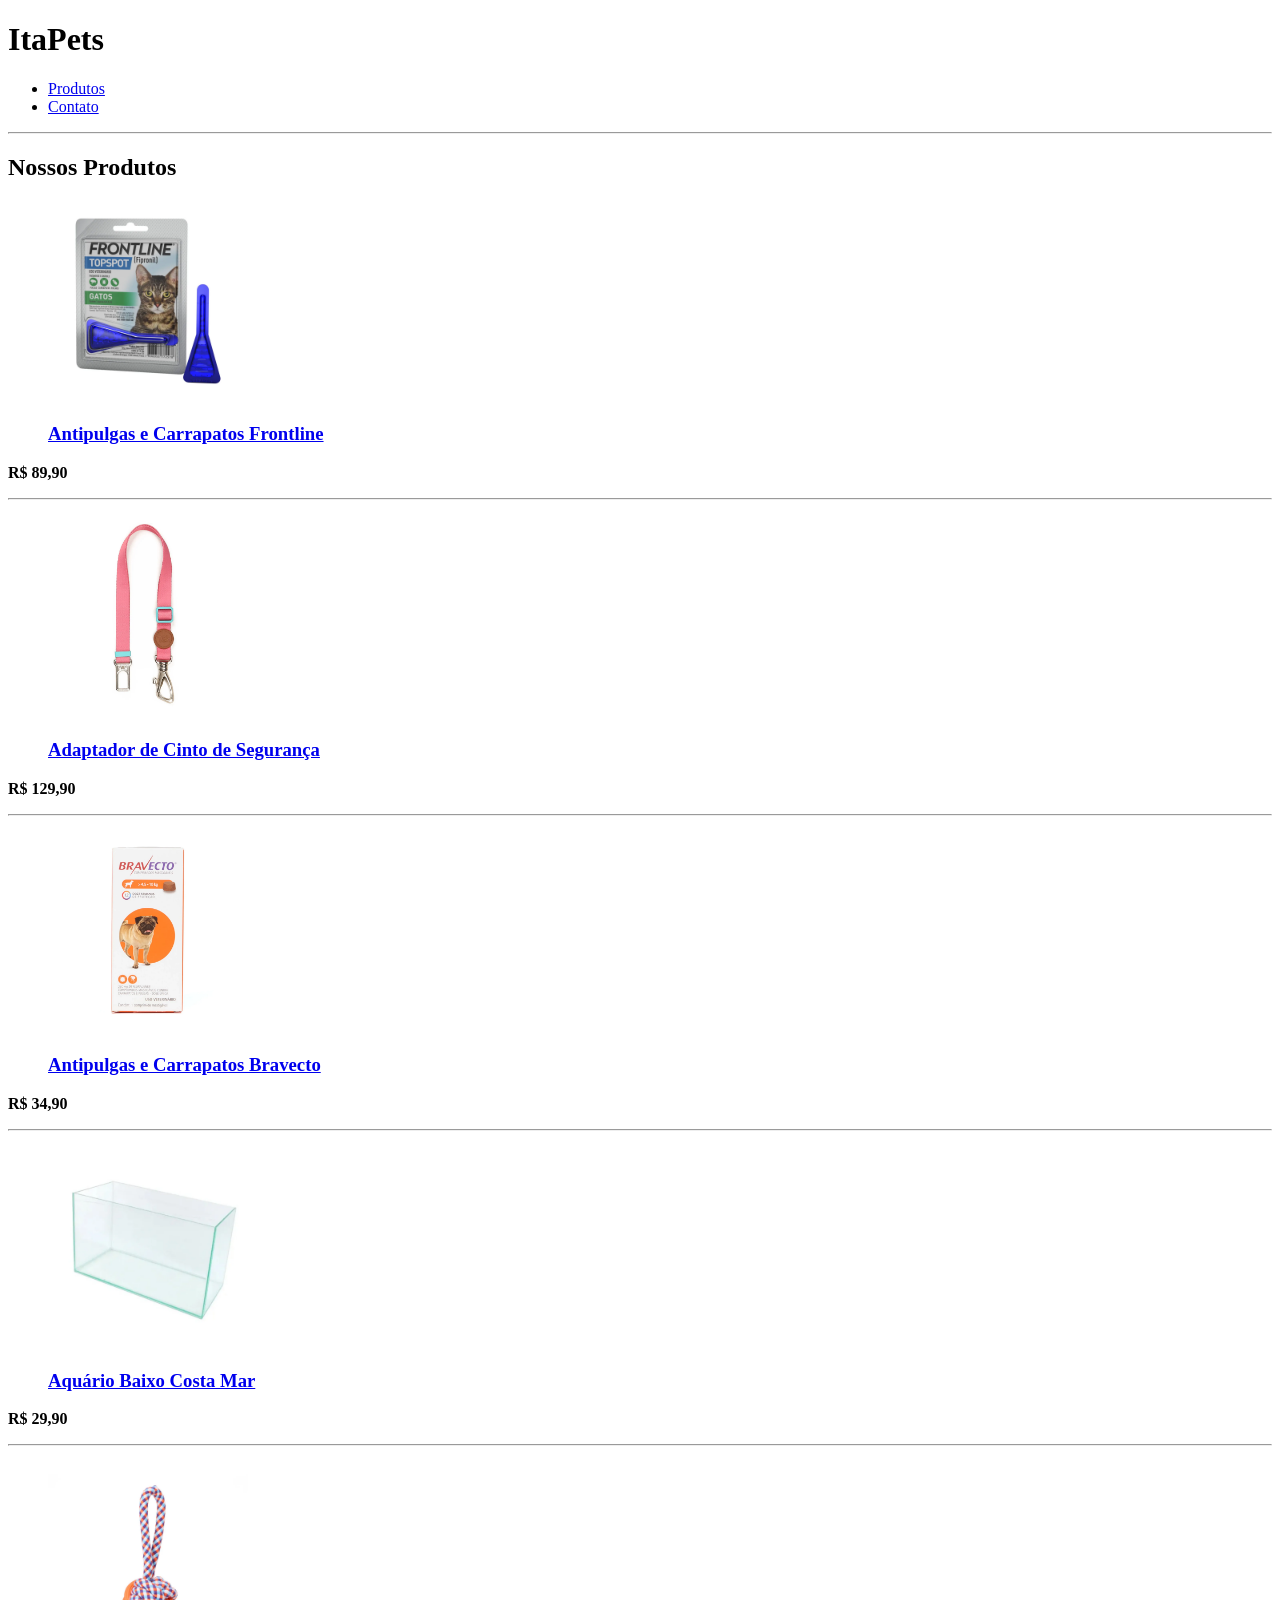
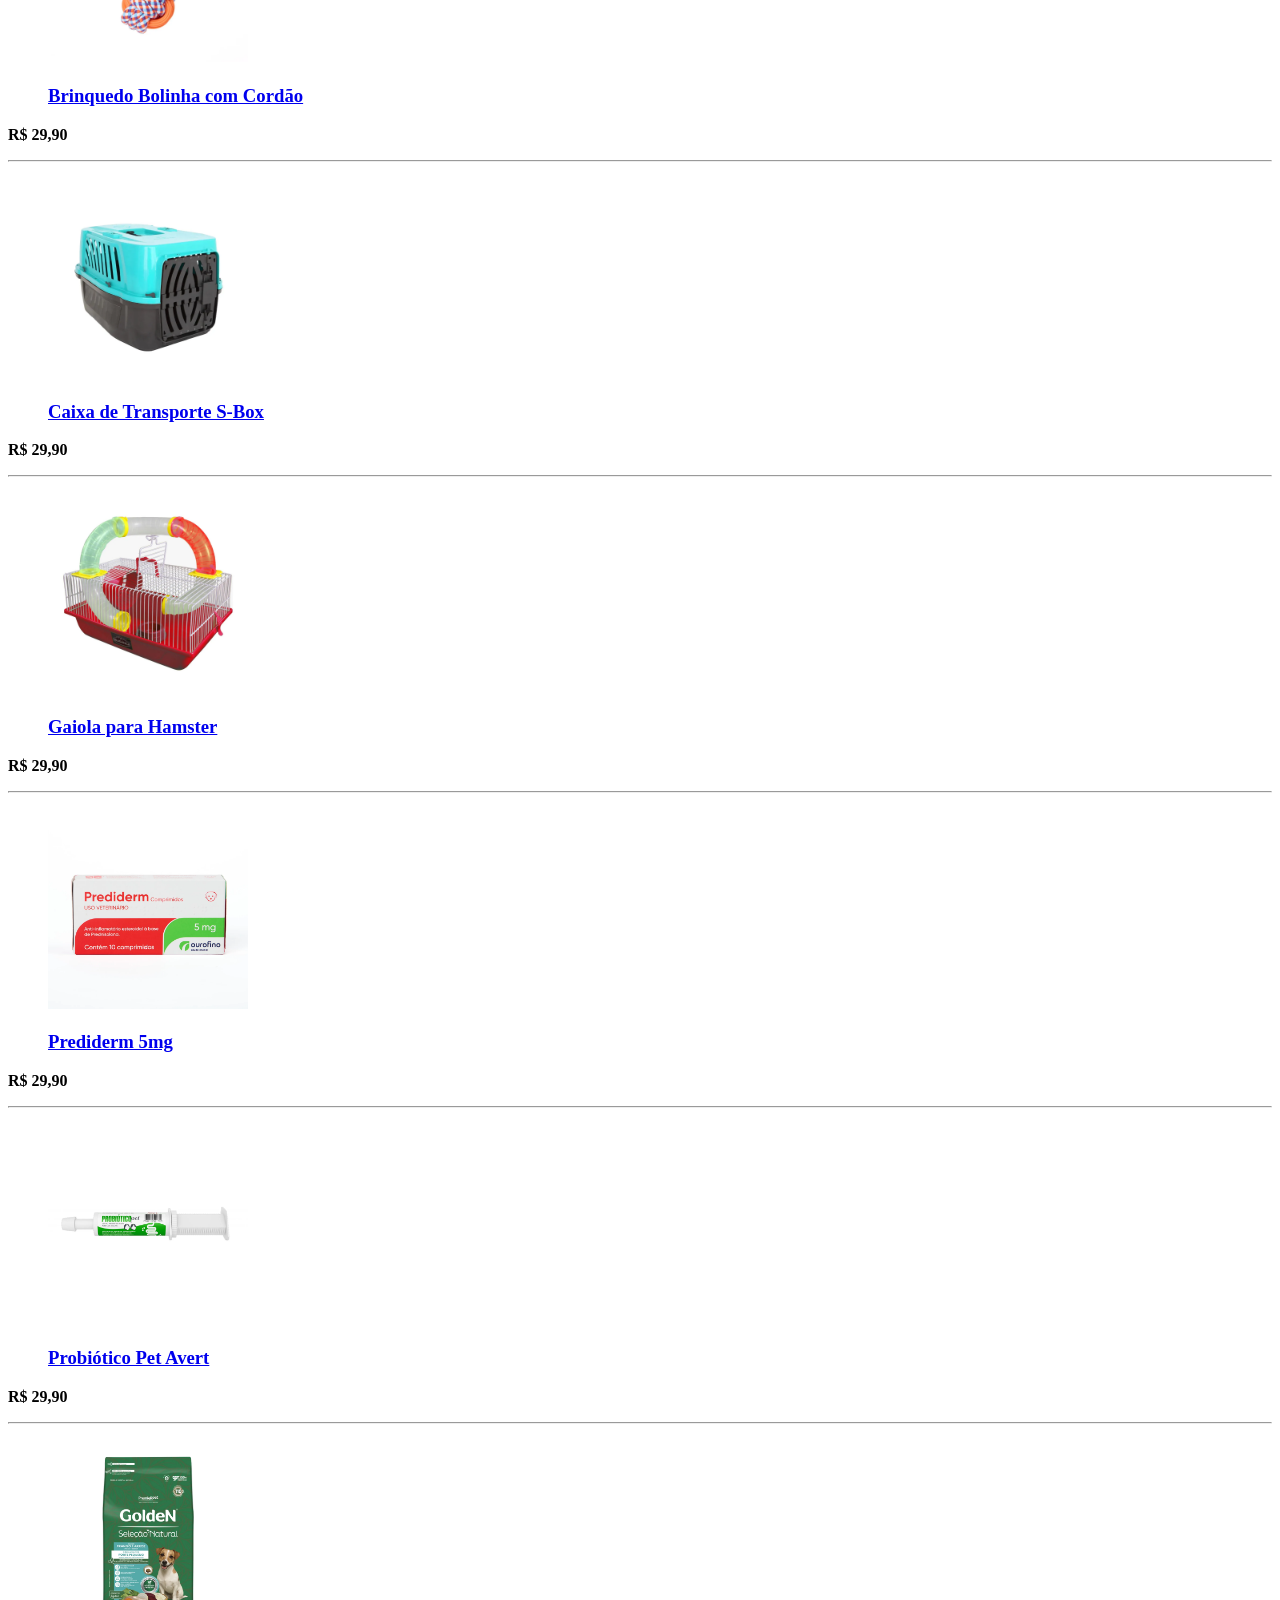
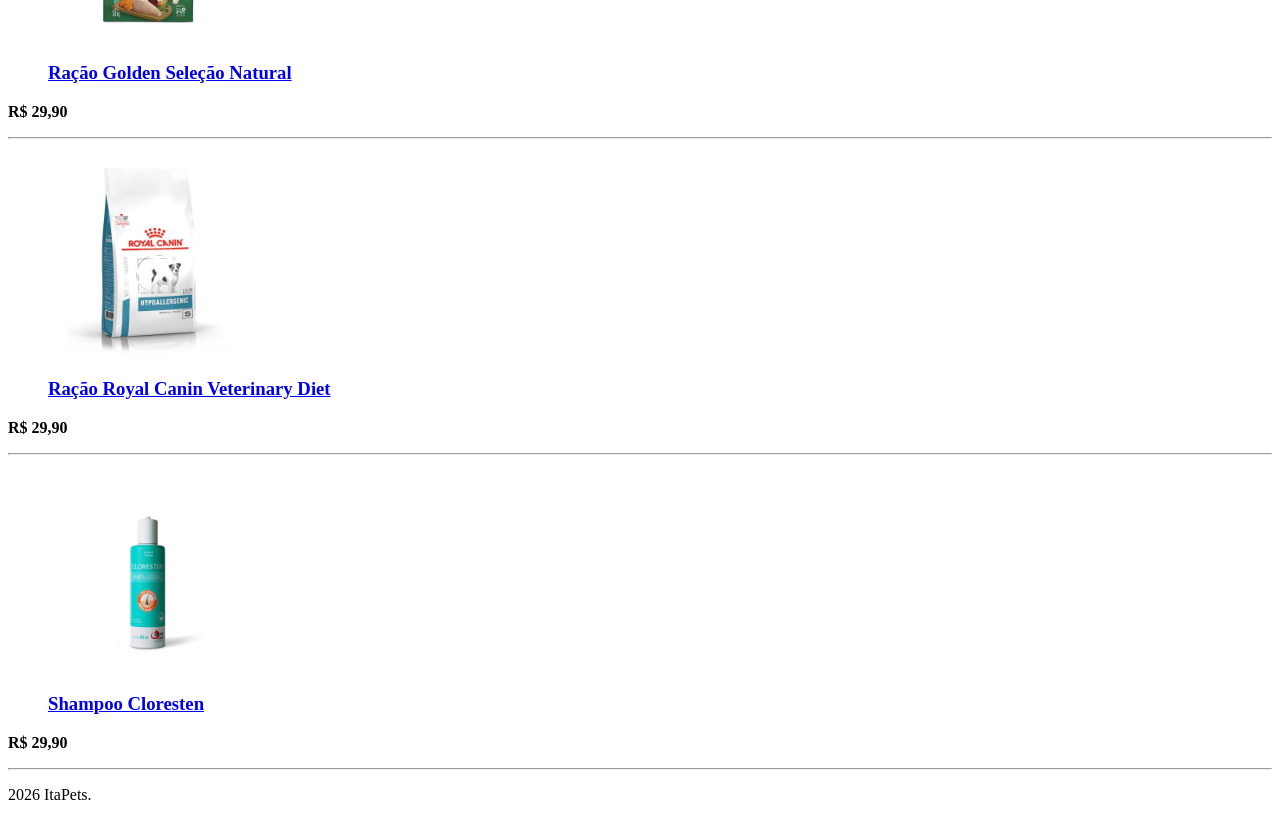
==== index.html @ 35f98dbb "Criação do repositório." ====
<!DOCTYPE html>
<html lang="pt-br">
<head>
  <meta charset="UTF-8">
  <meta name="viewport" content="width=device-width, initial-scale=1.0">
  <title>ItaPets - Produtos para Pets</title>
</head>
<body>

  <header>
    <h1>ItaPets</h1>
    <nav>
      <ul>
        <li><a href="index.html">Produtos</a></li>
        <li><a href="contato.html">Contato</a></li>
      </ul>
    </nav>
  </header>

  <hr />

  <main>
    <h2>Nossos Produtos</h2>

    <section>

      <article>
        <a href="produtos/antipulgas-frontline.html">
          <figure>
            <img src="img/antipulgas-frontline.webp" alt="Embalagem de antipulgas e carrapatos Frontline para gatos" width="200" height="200">
            <figcaption>
              <h3>Antipulgas e Carrapatos Frontline</h3>
            </figcaption>
          </figure>
        </a>
        <p><strong>R$ 89,90</strong></p>
      </article>

      <hr />

      <article>
        <a href="produtos/adaptador-cinto-seguranca.html">
          <figure>
            <img src="img/adaptador-cinto-seguranca.webp" alt="Adaptador de cinto de segurança para pets" width="200" height="200">
            <figcaption>
              <h3>Adaptador de Cinto de Segurança</h3>
            </figcaption>
          </figure>
        </a>
        <p><strong>R$ 129,90</strong></p>
      </article>

      <hr />

      <article>
        <a href="produtos/antipulgas-bravecto.html">
          <figure>
            <img src="img/antipulgas-bravecto.webp" alt="Comprimido antipulgas e carrapatos Bravecto para cães" width="200" height="200">
            <figcaption>
              <h3>Antipulgas e Carrapatos Bravecto</h3>
            </figcaption>
          </figure>
        </a>
        <p><strong>R$ 34,90</strong></p>
      </article>

      <hr />

      <article>
        <a href="produtos/aquario-baixo-costa-mar.html">
          <figure>
            <img src="img/aquario-baixo-costa-mar.webp" alt="Aquário baixo de vidro Costa Mar" width="200" height="200">
            <figcaption>
              <h3>Aquário Baixo Costa Mar</h3>
            </figcaption>
          </figure>
        </a>
        <p><strong>R$ 29,90</strong></p>
      </article>

      <hr />

      <article>
        <a href="produtos/brinquedo-bolinha-cordao.html">
          <figure>
            <img src="img/brinquedo-bolinha-cordao.webp" alt="Brinquedo bolinha com cordão trançado para cães" width="200" height="200">
            <figcaption>
              <h3>Brinquedo Bolinha com Cordão</h3>
            </figcaption>
          </figure>
        </a>
        <p><strong>R$ 29,90</strong></p>
      </article>

      <hr />

      <article>
        <a href="produtos/caixa-transporte-sbox.html">
          <figure>
            <img src="img/caixa-transporte-sbox.webp" alt="Caixa de transporte azul para pets, tamanho n2" width="200" height="200">
            <figcaption>
              <h3>Caixa de Transporte S-Box</h3>
            </figcaption>
          </figure>
        </a>
        <p><strong>R$ 29,90</strong></p>
      </article>

      <hr />

      <article>
        <a href="produtos/gaiola-hamster.html">
          <figure>
            <img src="img/gaiola-hamster.webp" alt="Gaiola para hamster com tubos" width="200" height="200">
            <figcaption>
              <h3>Gaiola para Hamster</h3>
            </figcaption>
          </figure>
        </a>
        <p><strong>R$ 29,90</strong></p>
      </article>

      <hr />

      <article>
        <a href="produtos/prediderm-5mg.html">
          <figure>
            <img src="img/prediderm-5mg.webp" alt="Anti-inflamatório em gel Prediderm 5mg para cães" width="200" height="200">
            <figcaption>
              <h3>Prediderm 5mg</h3>
            </figcaption>
          </figure>
        </a>
        <p><strong>R$ 29,90</strong></p>
      </article>

      <hr />

      <article>
        <a href="produtos/probiotico-pet-avert.html">
          <figure>
            <img src="img/probiotico-pet-avert.webp" alt="Probiótico em seringa para cães e gatos Avert" width="200" height="200">
            <figcaption>
              <h3>Probiótico Pet Avert</h3>
            </figcaption>
          </figure>
        </a>
        <p><strong>R$ 29,90</strong></p>
      </article>

      <hr />

      <article>
        <a href="produtos/racao-golden-selecao-natural.html">
          <figure>
            <img src="img/racao-golden-selecao-natural.webp" alt="Pacote de ração Golden Seleção Natural para cães" width="200" height="200">
            <figcaption>
              <h3>Ração Golden Seleção Natural</h3>
            </figcaption>
          </figure>
        </a>
        <p><strong>R$ 29,90</strong></p>
      </article>

      <hr />

      <article>
        <a href="produtos/racao-royal-canin-veterinary.html">
          <figure>
            <img src="img/racao-royal-canin-veterinary.webp" alt="Pacote de ração veterinária hipoalergênica Royal Canin" width="200" height="200">
            <figcaption>
              <h3>Ração Royal Canin Veterinary Diet</h3>
            </figcaption>
          </figure>
        </a>
        <p><strong>R$ 29,90</strong></p>
      </article>

      <hr />

      <article>
        <a href="produtos/shampoo-cloresten.html">
          <figure>
            <img src="img/shampoo-cloresten.webp" alt="Frasco de shampoo antifúngico e bacteriano Cloresten" width="200" height="200">
            <figcaption>
              <h3>Shampoo Cloresten</h3>
            </figcaption>
          </figure>
        </a>
        <p><strong>R$ 29,90</strong></p>
      </article>

    </section>

  </main>

  <hr />

  <footer>
    <p>2026 ItaPets.</p>
  </footer>

</body>
</html>
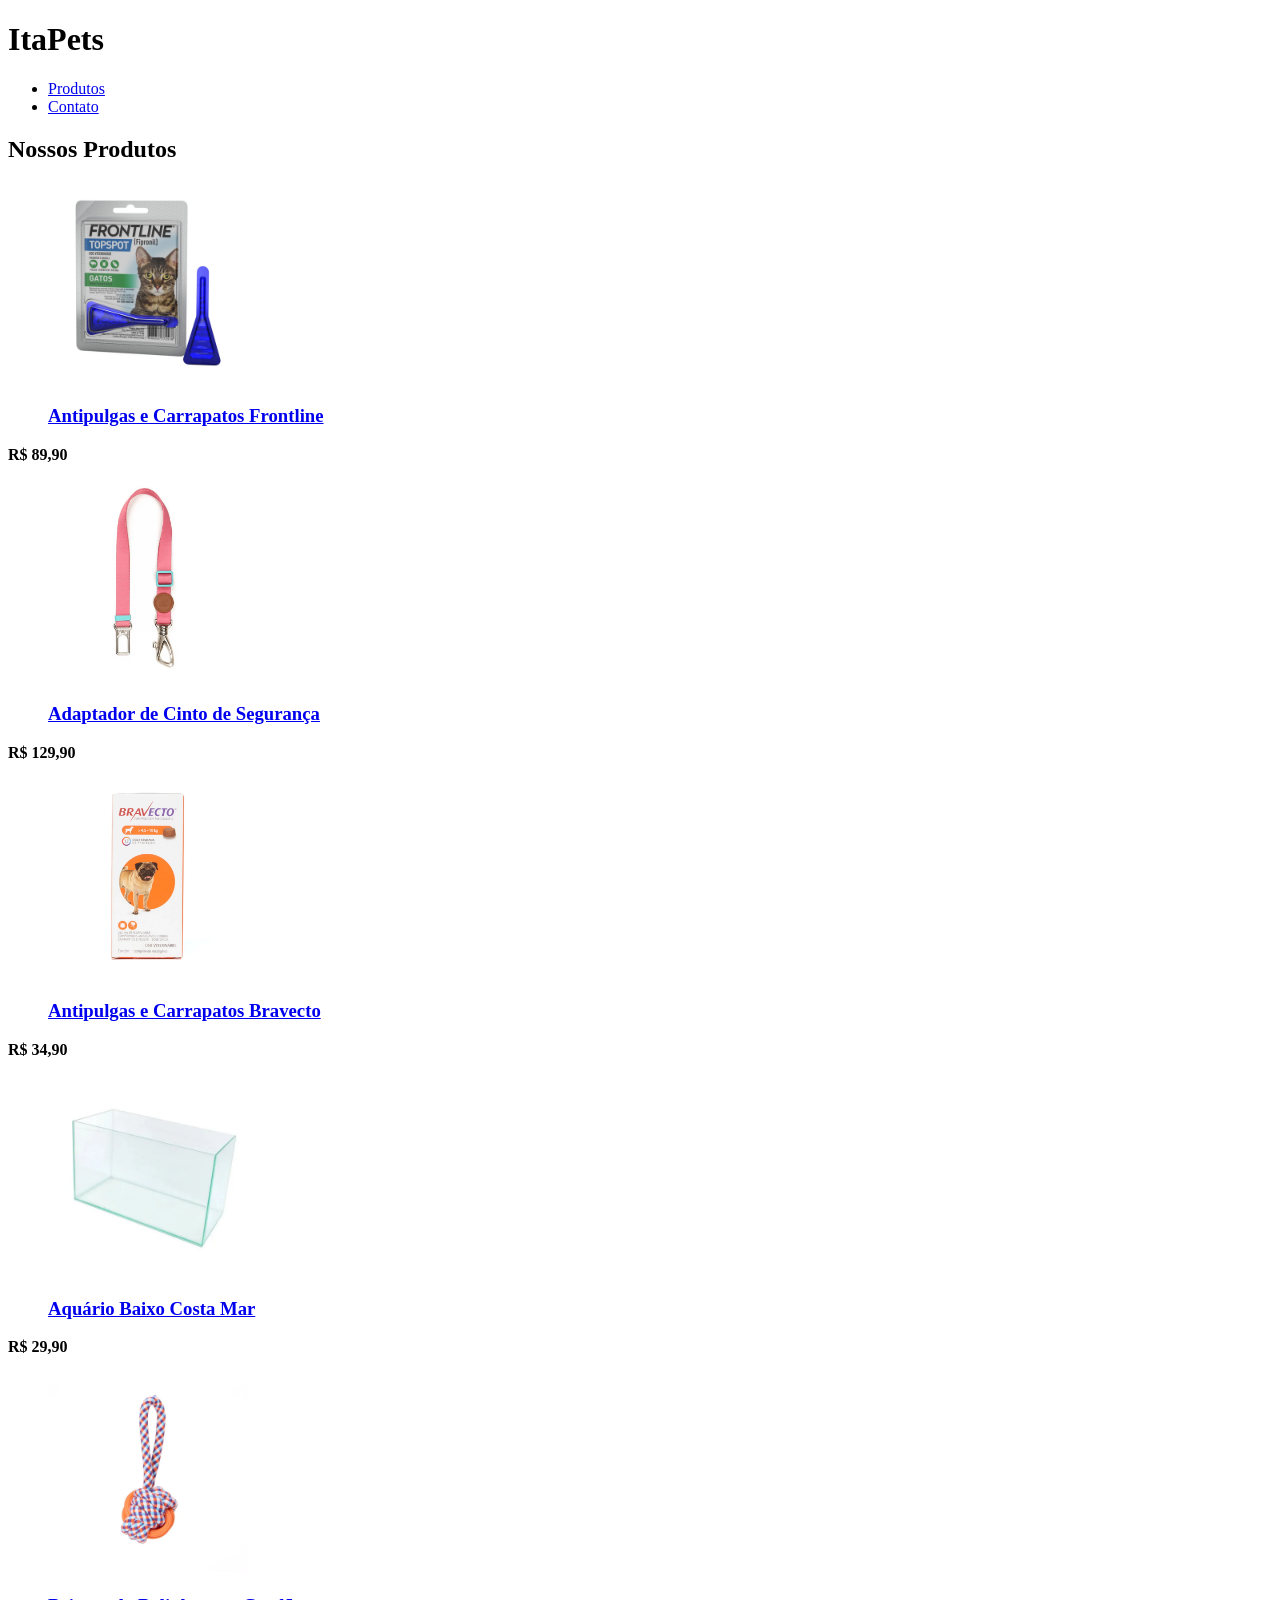
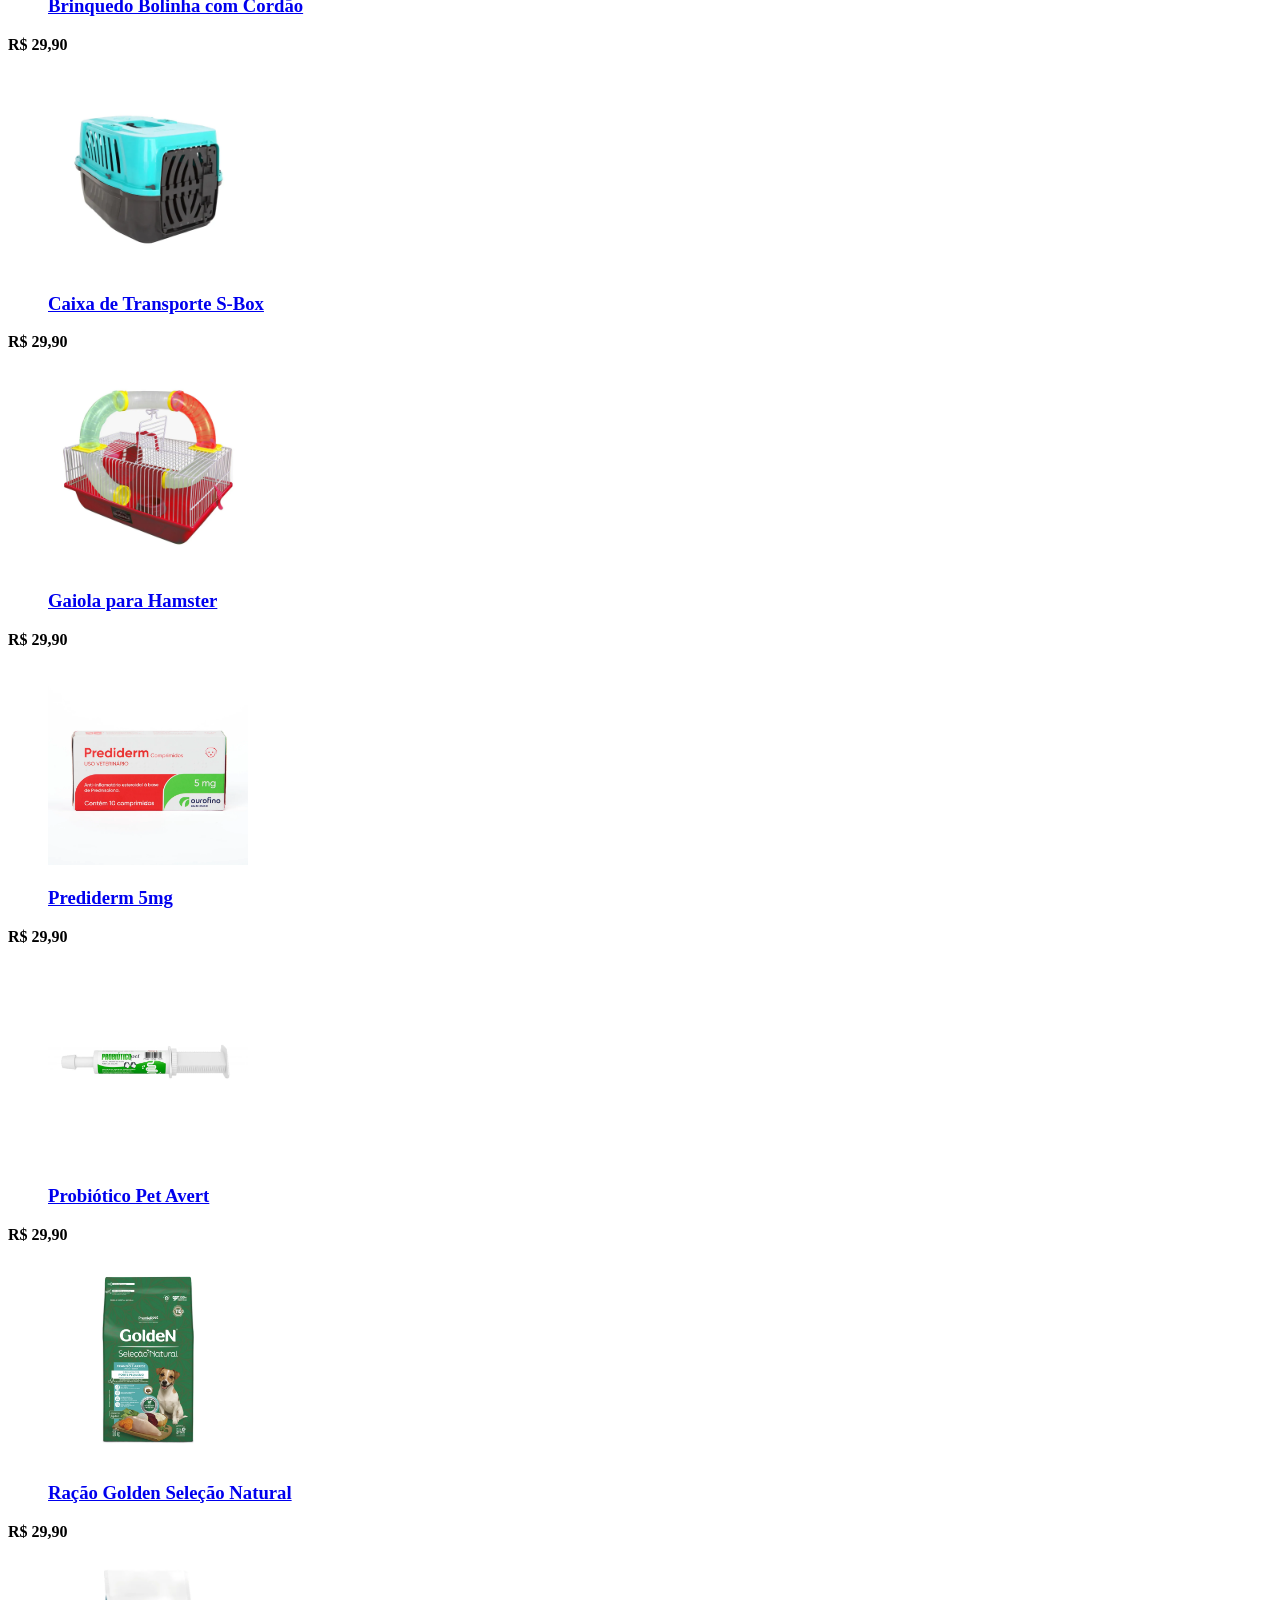
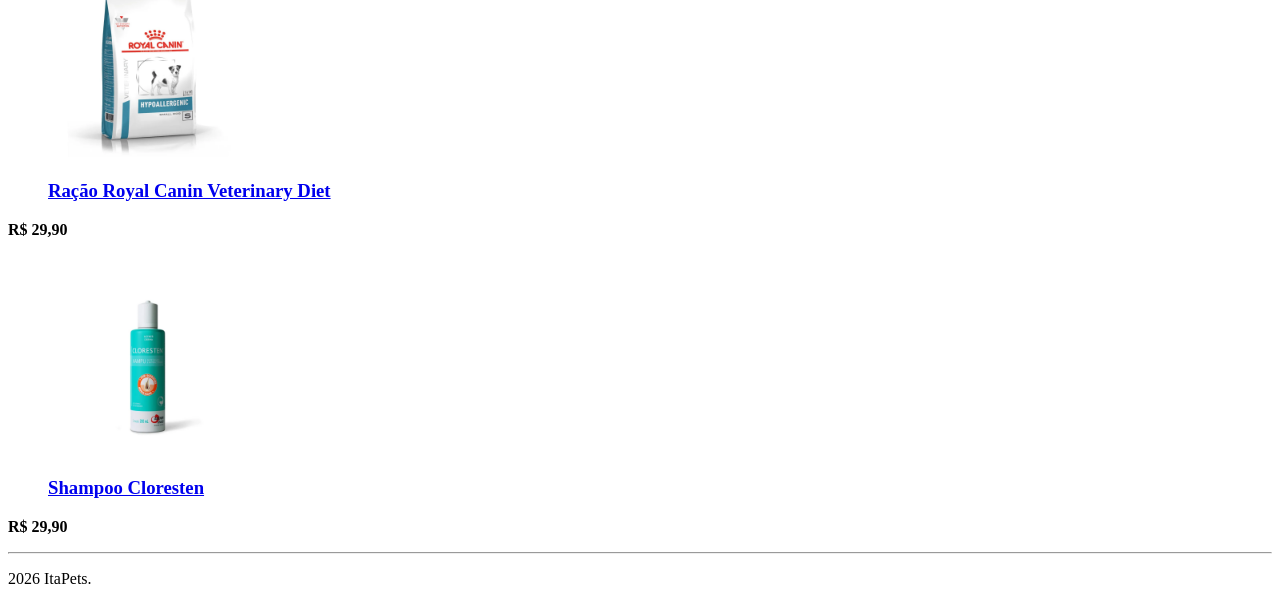
==== commit edbe18b8: "Remoção das linhas horizontais." ====
--- a/index.html
+++ b/index.html
@@ -17,7 +17,6 @@
     </nav>
   </header>
 
-  <hr />
 
   <main>
     <h2>Nossos Produtos</h2>
@@ -36,7 +35,6 @@
         <p><strong>R$ 89,90</strong></p>
       </article>
 
-      <hr />
 
       <article>
         <a href="produtos/adaptador-cinto-seguranca.html">
@@ -50,7 +48,6 @@
         <p><strong>R$ 129,90</strong></p>
       </article>
 
-      <hr />
 
       <article>
         <a href="produtos/antipulgas-bravecto.html">
@@ -64,7 +61,6 @@
         <p><strong>R$ 34,90</strong></p>
       </article>
 
-      <hr />
 
       <article>
         <a href="produtos/aquario-baixo-costa-mar.html">
@@ -78,7 +74,6 @@
         <p><strong>R$ 29,90</strong></p>
       </article>
 
-      <hr />
 
       <article>
         <a href="produtos/brinquedo-bolinha-cordao.html">
@@ -92,7 +87,6 @@
         <p><strong>R$ 29,90</strong></p>
       </article>
 
-      <hr />
 
       <article>
         <a href="produtos/caixa-transporte-sbox.html">
@@ -106,7 +100,6 @@
         <p><strong>R$ 29,90</strong></p>
       </article>
 
-      <hr />
 
       <article>
         <a href="produtos/gaiola-hamster.html">
@@ -120,7 +113,6 @@
         <p><strong>R$ 29,90</strong></p>
       </article>
 
-      <hr />
 
       <article>
         <a href="produtos/prediderm-5mg.html">
@@ -134,7 +126,6 @@
         <p><strong>R$ 29,90</strong></p>
       </article>
 
-      <hr />
 
       <article>
         <a href="produtos/probiotico-pet-avert.html">
@@ -148,7 +139,6 @@
         <p><strong>R$ 29,90</strong></p>
       </article>
 
-      <hr />
 
       <article>
         <a href="produtos/racao-golden-selecao-natural.html">
@@ -162,7 +152,6 @@
         <p><strong>R$ 29,90</strong></p>
       </article>
 
-      <hr />
 
       <article>
         <a href="produtos/racao-royal-canin-veterinary.html">
@@ -176,7 +165,6 @@
         <p><strong>R$ 29,90</strong></p>
       </article>
 
-      <hr />
 
       <article>
         <a href="produtos/shampoo-cloresten.html">
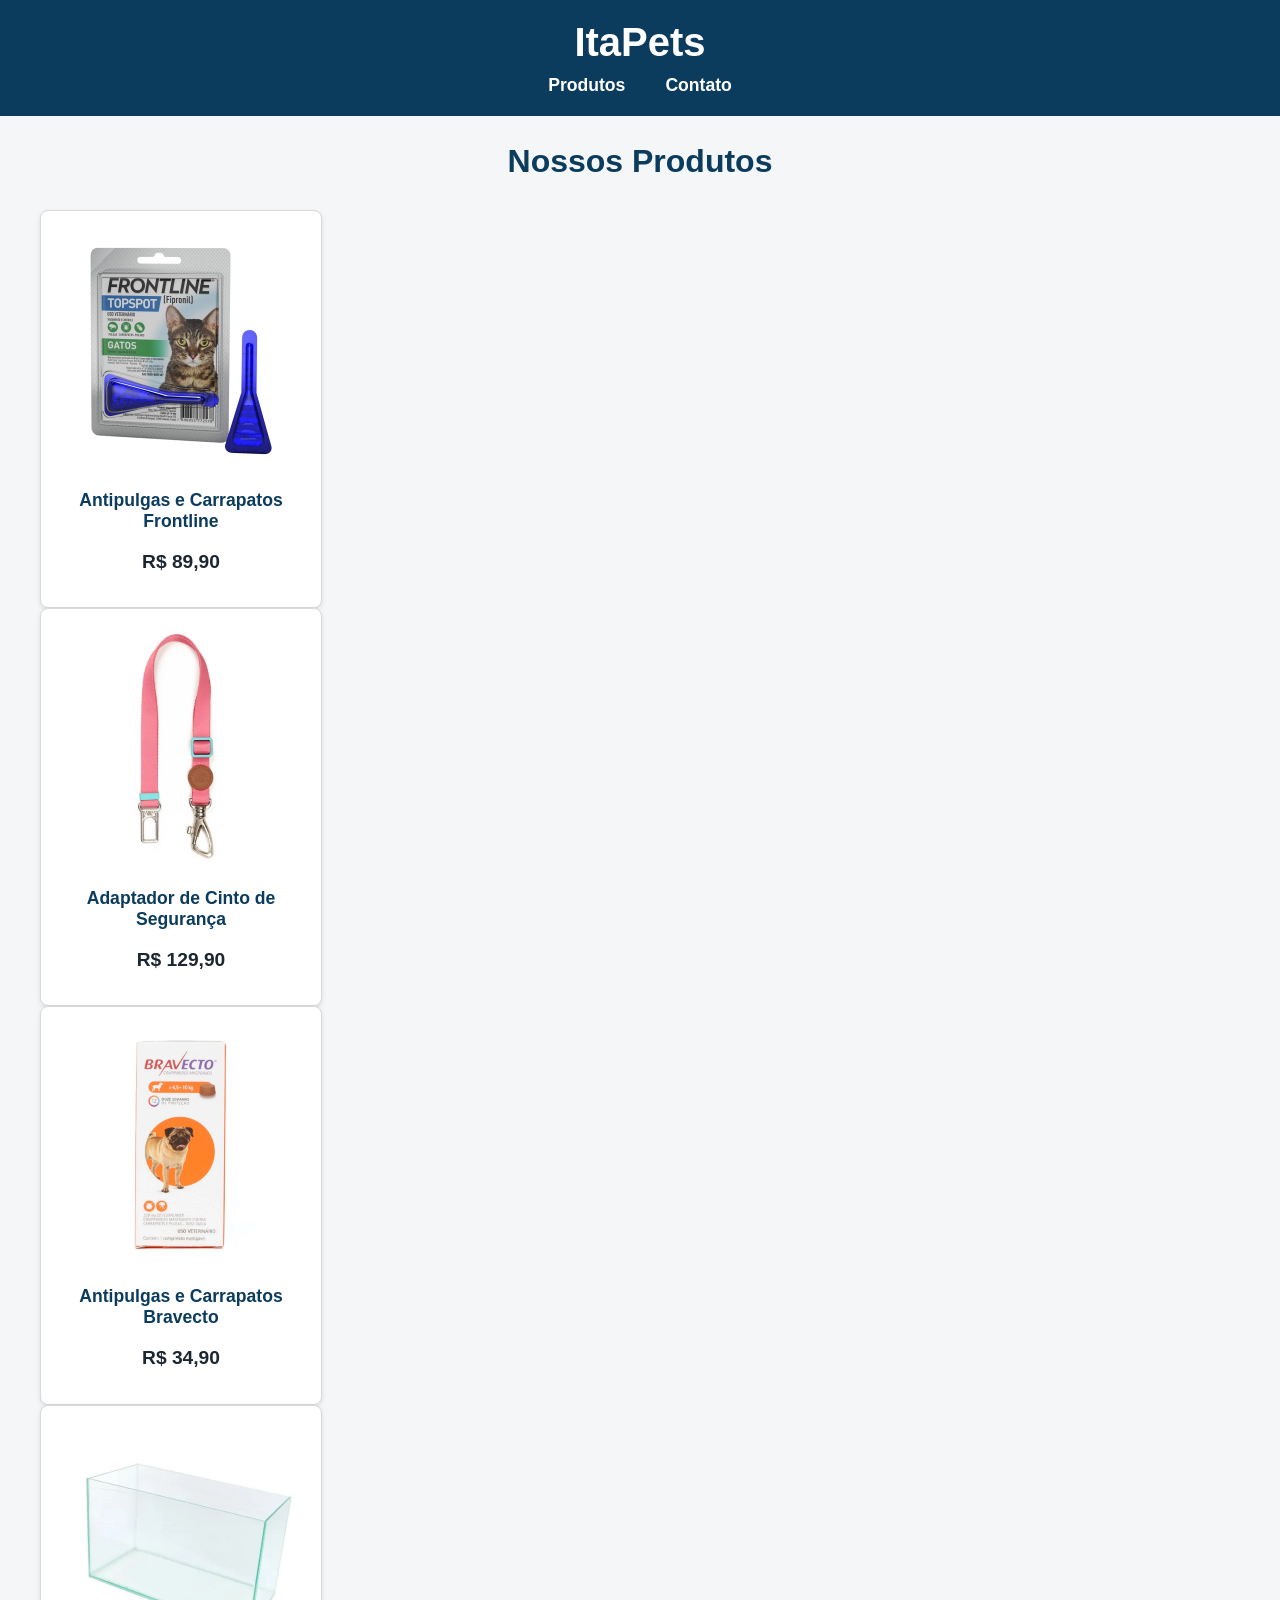
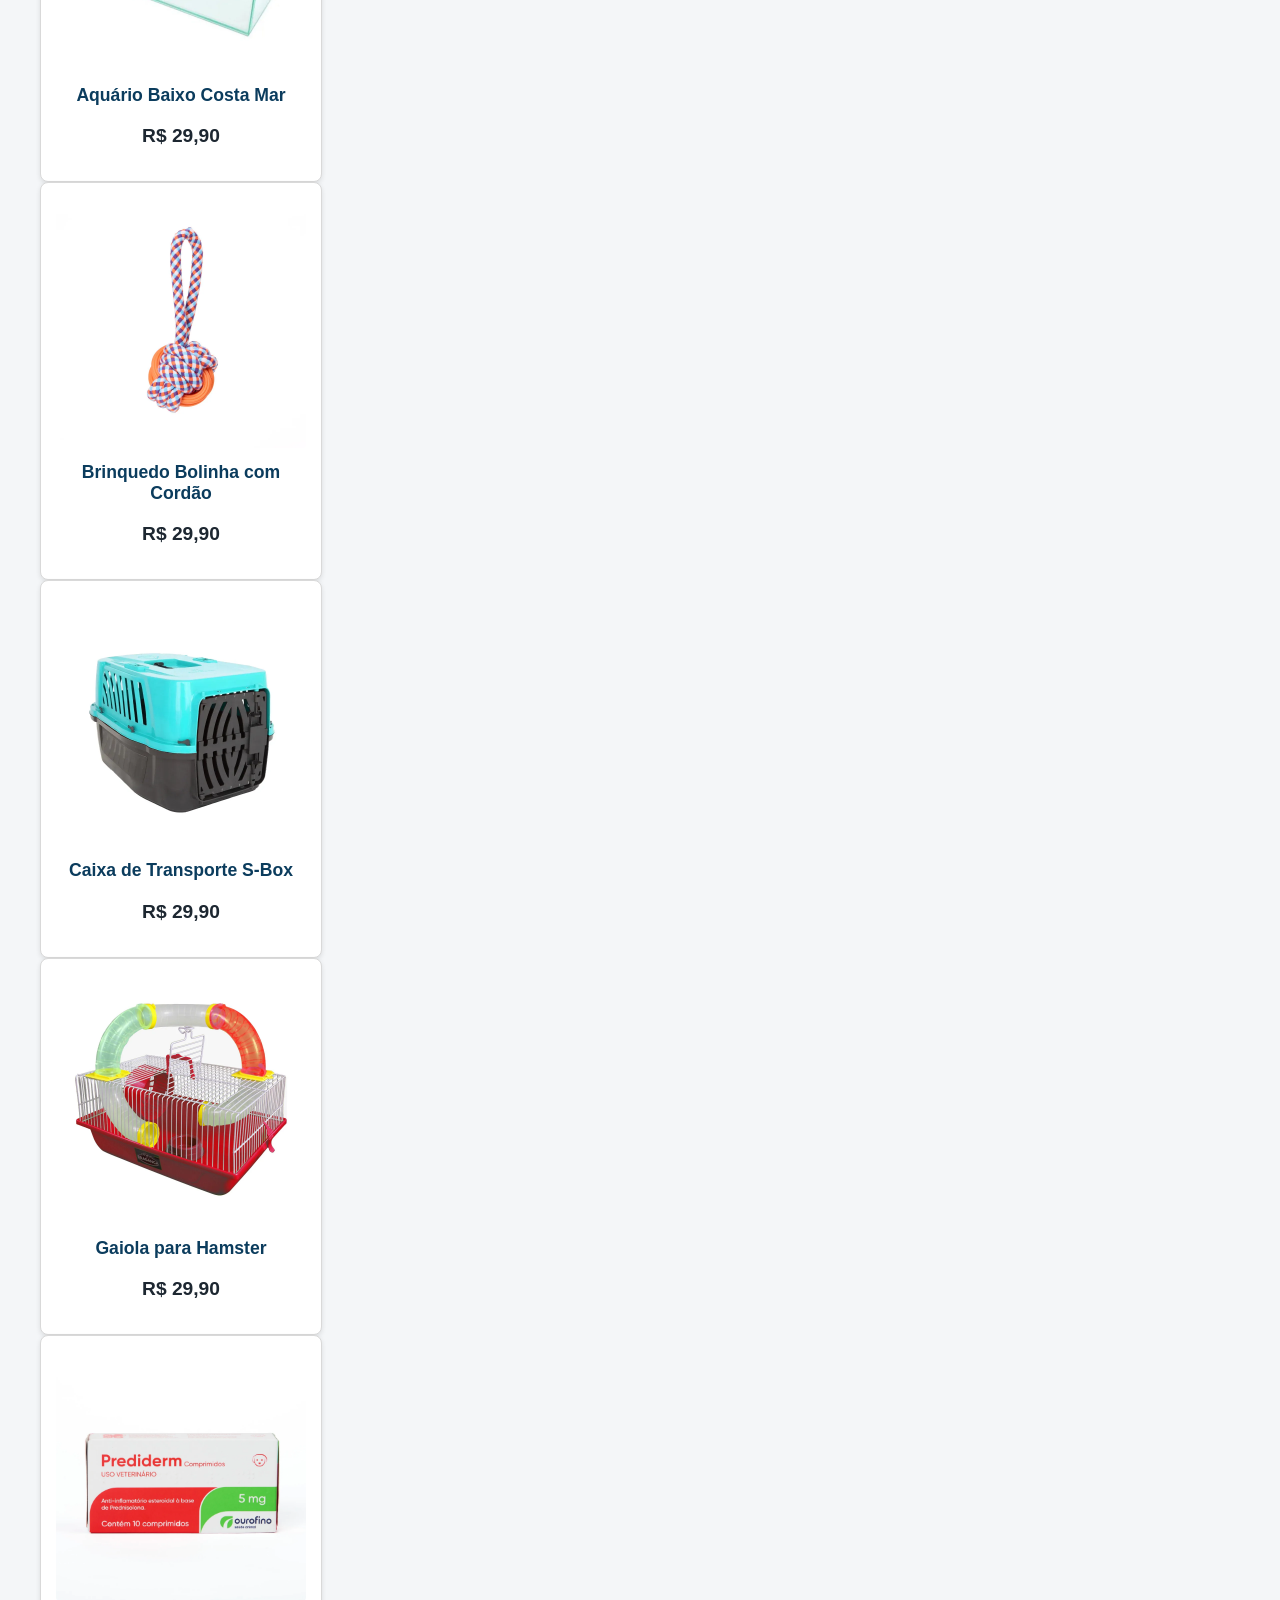
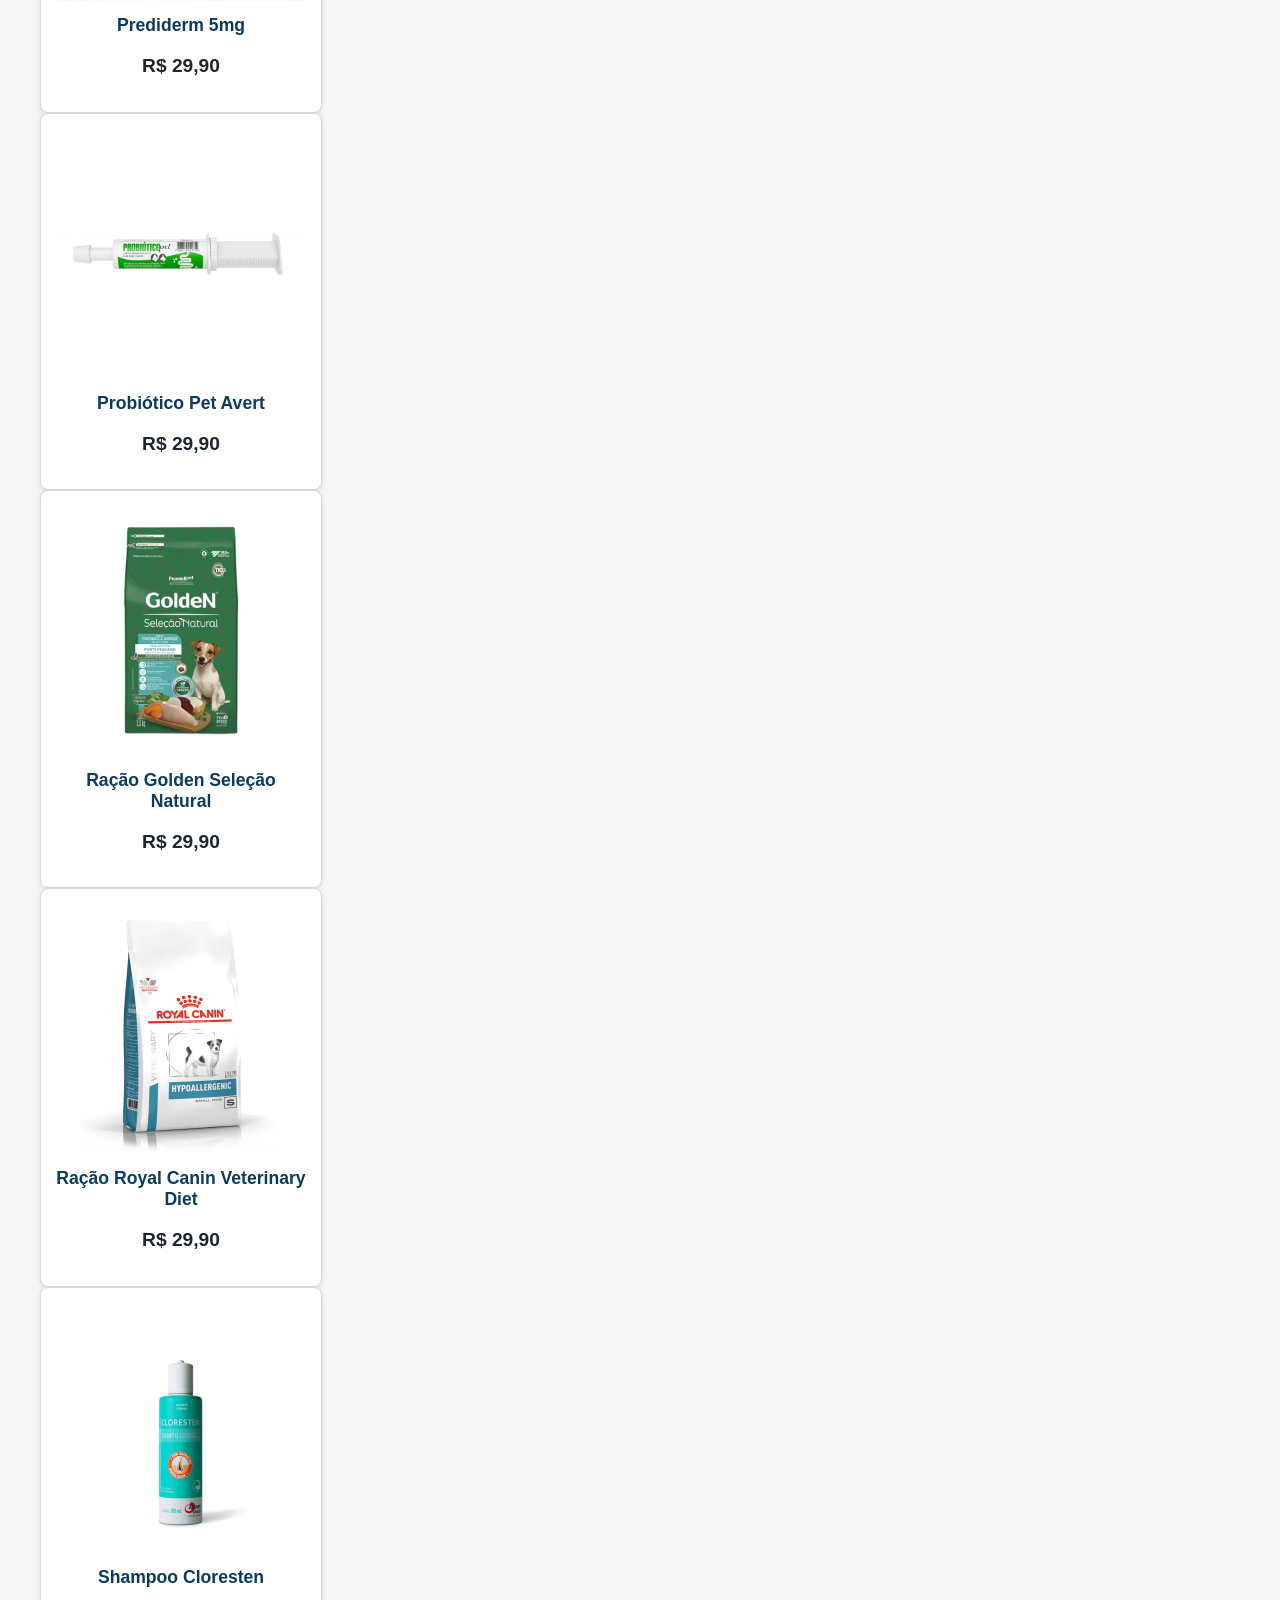
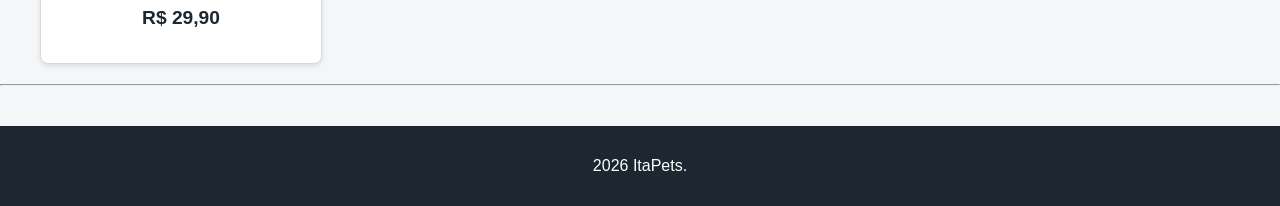
==== commit 0ec46729: "Aplicação da estilização do site." ====
--- a/index.html
+++ b/index.html
@@ -1,32 +1,35 @@
-<!DOCTYPE html>
+<!doctype html>
 <html lang="pt-br">
-<head>
-  <meta charset="UTF-8">
-  <meta name="viewport" content="width=device-width, initial-scale=1.0">
-  <title>ItaPets - Produtos para Pets</title>
-</head>
-<body>
-
-  <header>
-    <h1>ItaPets</h1>
-    <nav>
-      <ul>
-        <li><a href="index.html">Produtos</a></li>
-        <li><a href="contato.html">Contato</a></li>
-      </ul>
-    </nav>
-  </header>
-
-
-  <main>
-    <h2>Nossos Produtos</h2>
-
-    <section>
+  <head>
+    <meta charset="UTF-8" />
+    <meta name="viewport" content="width=device-width, initial-scale=1.0" />
+    <link rel="stylesheet" type="text/css" href="css/style.css" />
+    <title>ItaPets - Produtos para Pets</title>
+  </head>
+
+  <body>
+    <header>
+      <h1>ItaPets</h1>
+      <nav>
+        <ul>
+          <li><a href="index.html">Produtos</a></li>
+          <li><a href="contato.html">Contato</a></li>
+        </ul>
+      </nav>
+    </header>
+
+    <main>
+      <h2>Nossos Produtos</h2>
 
       <article>
         <a href="produtos/antipulgas-frontline.html">
           <figure>
-            <img src="img/antipulgas-frontline.webp" alt="Embalagem de antipulgas e carrapatos Frontline para gatos" width="200" height="200">
+            <img
+              src="img/antipulgas-frontline.webp"
+              alt="Embalagem de antipulgas e carrapatos Frontline para gatos"
+              width="200"
+              height="200"
+            />
             <figcaption>
               <h3>Antipulgas e Carrapatos Frontline</h3>
             </figcaption>
@@ -35,11 +38,15 @@
         <p><strong>R$ 89,90</strong></p>
       </article>
 
-
       <article>
         <a href="produtos/adaptador-cinto-seguranca.html">
           <figure>
-            <img src="img/adaptador-cinto-seguranca.webp" alt="Adaptador de cinto de segurança para pets" width="200" height="200">
+            <img
+              src="img/adaptador-cinto-seguranca.webp"
+              alt="Adaptador de cinto de segurança para pets"
+              width="200"
+              height="200"
+            />
             <figcaption>
               <h3>Adaptador de Cinto de Segurança</h3>
             </figcaption>
@@ -48,11 +55,15 @@
         <p><strong>R$ 129,90</strong></p>
       </article>
 
-
       <article>
         <a href="produtos/antipulgas-bravecto.html">
           <figure>
-            <img src="img/antipulgas-bravecto.webp" alt="Comprimido antipulgas e carrapatos Bravecto para cães" width="200" height="200">
+            <img
+              src="img/antipulgas-bravecto.webp"
+              alt="Comprimido antipulgas e carrapatos Bravecto para cães"
+              width="200"
+              height="200"
+            />
             <figcaption>
               <h3>Antipulgas e Carrapatos Bravecto</h3>
             </figcaption>
@@ -61,11 +72,15 @@
         <p><strong>R$ 34,90</strong></p>
       </article>
 
-
       <article>
         <a href="produtos/aquario-baixo-costa-mar.html">
           <figure>
-            <img src="img/aquario-baixo-costa-mar.webp" alt="Aquário baixo de vidro Costa Mar" width="200" height="200">
+            <img
+              src="img/aquario-baixo-costa-mar.webp"
+              alt="Aquário baixo de vidro Costa Mar"
+              width="200"
+              height="200"
+            />
             <figcaption>
               <h3>Aquário Baixo Costa Mar</h3>
             </figcaption>
@@ -74,11 +89,15 @@
         <p><strong>R$ 29,90</strong></p>
       </article>
 
-
       <article>
         <a href="produtos/brinquedo-bolinha-cordao.html">
           <figure>
-            <img src="img/brinquedo-bolinha-cordao.webp" alt="Brinquedo bolinha com cordão trançado para cães" width="200" height="200">
+            <img
+              src="img/brinquedo-bolinha-cordao.webp"
+              alt="Brinquedo bolinha com cordão trançado para cães"
+              width="200"
+              height="200"
+            />
             <figcaption>
               <h3>Brinquedo Bolinha com Cordão</h3>
             </figcaption>
@@ -87,11 +106,15 @@
         <p><strong>R$ 29,90</strong></p>
       </article>
 
-
       <article>
         <a href="produtos/caixa-transporte-sbox.html">
           <figure>
-            <img src="img/caixa-transporte-sbox.webp" alt="Caixa de transporte azul para pets, tamanho n2" width="200" height="200">
+            <img
+              src="img/caixa-transporte-sbox.webp"
+              alt="Caixa de transporte azul para pets, tamanho n2"
+              width="200"
+              height="200"
+            />
             <figcaption>
               <h3>Caixa de Transporte S-Box</h3>
             </figcaption>
@@ -100,11 +123,15 @@
         <p><strong>R$ 29,90</strong></p>
       </article>
 
-
       <article>
         <a href="produtos/gaiola-hamster.html">
           <figure>
-            <img src="img/gaiola-hamster.webp" alt="Gaiola para hamster com tubos" width="200" height="200">
+            <img
+              src="img/gaiola-hamster.webp"
+              alt="Gaiola para hamster com tubos"
+              width="200"
+              height="200"
+            />
             <figcaption>
               <h3>Gaiola para Hamster</h3>
             </figcaption>
@@ -113,11 +140,15 @@
         <p><strong>R$ 29,90</strong></p>
       </article>
 
-
       <article>
         <a href="produtos/prediderm-5mg.html">
           <figure>
-            <img src="img/prediderm-5mg.webp" alt="Anti-inflamatório em gel Prediderm 5mg para cães" width="200" height="200">
+            <img
+              src="img/prediderm-5mg.webp"
+              alt="Anti-inflamatório em gel Prediderm 5mg para cães"
+              width="200"
+              height="200"
+            />
             <figcaption>
               <h3>Prediderm 5mg</h3>
             </figcaption>
@@ -126,11 +157,15 @@
         <p><strong>R$ 29,90</strong></p>
       </article>
 
-
       <article>
         <a href="produtos/probiotico-pet-avert.html">
           <figure>
-            <img src="img/probiotico-pet-avert.webp" alt="Probiótico em seringa para cães e gatos Avert" width="200" height="200">
+            <img
+              src="img/probiotico-pet-avert.webp"
+              alt="Probiótico em seringa para cães e gatos Avert"
+              width="200"
+              height="200"
+            />
             <figcaption>
               <h3>Probiótico Pet Avert</h3>
             </figcaption>
@@ -139,11 +174,15 @@
         <p><strong>R$ 29,90</strong></p>
       </article>
 
-
       <article>
         <a href="produtos/racao-golden-selecao-natural.html">
           <figure>
-            <img src="img/racao-golden-selecao-natural.webp" alt="Pacote de ração Golden Seleção Natural para cães" width="200" height="200">
+            <img
+              src="img/racao-golden-selecao-natural.webp"
+              alt="Pacote de ração Golden Seleção Natural para cães"
+              width="200"
+              height="200"
+            />
             <figcaption>
               <h3>Ração Golden Seleção Natural</h3>
             </figcaption>
@@ -152,11 +191,15 @@
         <p><strong>R$ 29,90</strong></p>
       </article>
 
-
       <article>
         <a href="produtos/racao-royal-canin-veterinary.html">
           <figure>
-            <img src="img/racao-royal-canin-veterinary.webp" alt="Pacote de ração veterinária hipoalergênica Royal Canin" width="200" height="200">
+            <img
+              src="img/racao-royal-canin-veterinary.webp"
+              alt="Pacote de ração veterinária hipoalergênica Royal Canin"
+              width="200"
+              height="200"
+            />
             <figcaption>
               <h3>Ração Royal Canin Veterinary Diet</h3>
             </figcaption>
@@ -165,11 +208,15 @@
         <p><strong>R$ 29,90</strong></p>
       </article>
 
-
       <article>
         <a href="produtos/shampoo-cloresten.html">
           <figure>
-            <img src="img/shampoo-cloresten.webp" alt="Frasco de shampoo antifúngico e bacteriano Cloresten" width="200" height="200">
+            <img
+              src="img/shampoo-cloresten.webp"
+              alt="Frasco de shampoo antifúngico e bacteriano Cloresten"
+              width="200"
+              height="200"
+            />
             <figcaption>
               <h3>Shampoo Cloresten</h3>
             </figcaption>
@@ -177,16 +224,12 @@
         </a>
         <p><strong>R$ 29,90</strong></p>
       </article>
-
-    </section>
-
-  </main>
-
-  <hr />
-
-  <footer>
-    <p>2026 ItaPets.</p>
-  </footer>
-
-</body>
+    </main>
+
+    <hr />
+
+    <footer>
+      <p>2026 ItaPets.</p>
+    </footer>
+  </body>
 </html>
--- a/css/style.css
+++ b/css/style.css
@@ -0,0 +1,199 @@
+/* ==========================================
+   || ESTILOS GERAIS E VARIÁVEIS
+   ========================================== */
+body {
+  font-family: Arial, Helvetica, sans-serif;
+  background-color: #f4f6f8;
+  color: #333333;
+  margin: 0;
+  padding: 0;
+}
+
+/* ==========================================
+   || CABEÇALHO E NAVEGAÇÃO
+   ========================================== */
+header {
+  background-color: #0b3c5d;
+  color: #ffffff;
+  padding: 20px;
+  text-align: center;
+}
+
+header h1 {
+  margin: 0 0 10px 0;
+  font-size: 2.5em;
+}
+
+nav ul {
+  list-style-type: none;
+  margin: 0;
+  padding: 0;
+  display: flex;
+  justify-content: center;
+  gap: 20px;
+}
+
+nav ul li a {
+  color: #ffffff;
+  text-decoration: none;
+  font-weight: bold;
+  font-size: 1.1em;
+  padding: 5px 10px;
+}
+
+nav ul li a:hover {
+  text-decoration: underline;
+  background-color: #328cc1;
+  border-radius: 4px;
+}
+
+/* ==========================================
+   || CONTEÚDO PRINCIPAL E GRID DE PRODUTOS (FLEXBOX)
+   ========================================== */
+main {
+  max-width: 1200px;
+  margin: 20px auto;
+  padding: 0 20px;
+}
+
+main h2 {
+  text-align: center;
+  color: #0b3c5d;
+  font-size: 2em;
+  margin-bottom: 30px;
+}
+
+/* Contenedor Flexível para os Produtos */
+.produtos-container {
+  display: flex;
+  flex-wrap: wrap;
+  gap: 20px;
+  justify-content: center;
+}
+
+article {
+  background-color: #ffffff;
+  border: 1px solid #d9d9d9;
+  border-radius: 8px;
+  padding: 15px;
+  width: 250px;
+  text-align: center;
+  box-shadow: 0 2px 5px rgba(0,0,0,0.1);
+}
+
+article a {
+  text-decoration: none;
+  color: inherit;
+}
+
+article figure {
+  margin: 0;
+}
+
+/* Imagens Responsivas */
+img {
+  width: 100%;
+  height: auto;
+  border-radius: 4px;
+}
+
+figcaption h3 {
+  font-size: 1.1em;
+  color: #0b3c5d;
+  margin: 10px 0;
+}
+
+article p {
+  font-size: 1.2em;
+  color: #1d2731;
+}
+
+/* ==========================================
+   || PÁGINAS DE DETALHES E FORMULÁRIO
+   ========================================== */
+.detalhe-produto, .contato-secao {
+  background-color: #ffffff;
+  padding: 30px;
+  border-radius: 8px;
+  box-shadow: 0 2px 5px rgba(0,0,0,0.1);
+  max-width: 700px;
+  margin: 20px auto;
+}
+
+dl {
+  margin-top: 20px;
+}
+
+dt {
+  font-weight: bold;
+  color: #0b3c5d;
+  margin-top: 10px;
+}
+
+dd {
+  margin-left: 0;
+  margin-bottom: 10px;
+}
+
+form label {
+  font-weight: bold;
+  display: block;
+  margin-top: 15px;
+}
+
+form input[type="text"],
+form input[type="email"],
+form input[type="tel"],
+form textarea {
+  width: 100%;
+  padding: 10px;
+  margin-top: 5px;
+  border: 1px solid #ccc;
+  border-radius: 4px;
+  box-sizing: border-box;
+}
+
+form input[type="submit"] {
+  background-color: #0b3c5d;
+  color: white;
+  padding: 12px 20px;
+  border: none;
+  border-radius: 4px;
+  cursor: pointer;
+  font-size: 1em;
+  margin-top: 20px;
+}
+
+form input[type="submit"]:hover {
+  background-color: #328cc1;
+}
+
+/* ==========================================
+   || RODAPÉ
+   ========================================== */
+footer {
+  background-color: #1d2731;
+  color: #ffffff;
+  text-align: center;
+  padding: 15px;
+  margin-top: 40px;
+}
+
+/* ==========================================
+   || WEB DESIGN RESPONSIVO (MEDIA QUERIES)
+   ========================================== */
+@media only screen and (max-width: 768px) {
+  nav ul {
+    flex-direction: column;
+    gap: 10px;
+  }
+
+  article {
+    width: 100%;
+  }
+
+  .detalhe-produto, .contato-secao {
+    margin: 10px;
+    padding: 15px;
+  }
+}
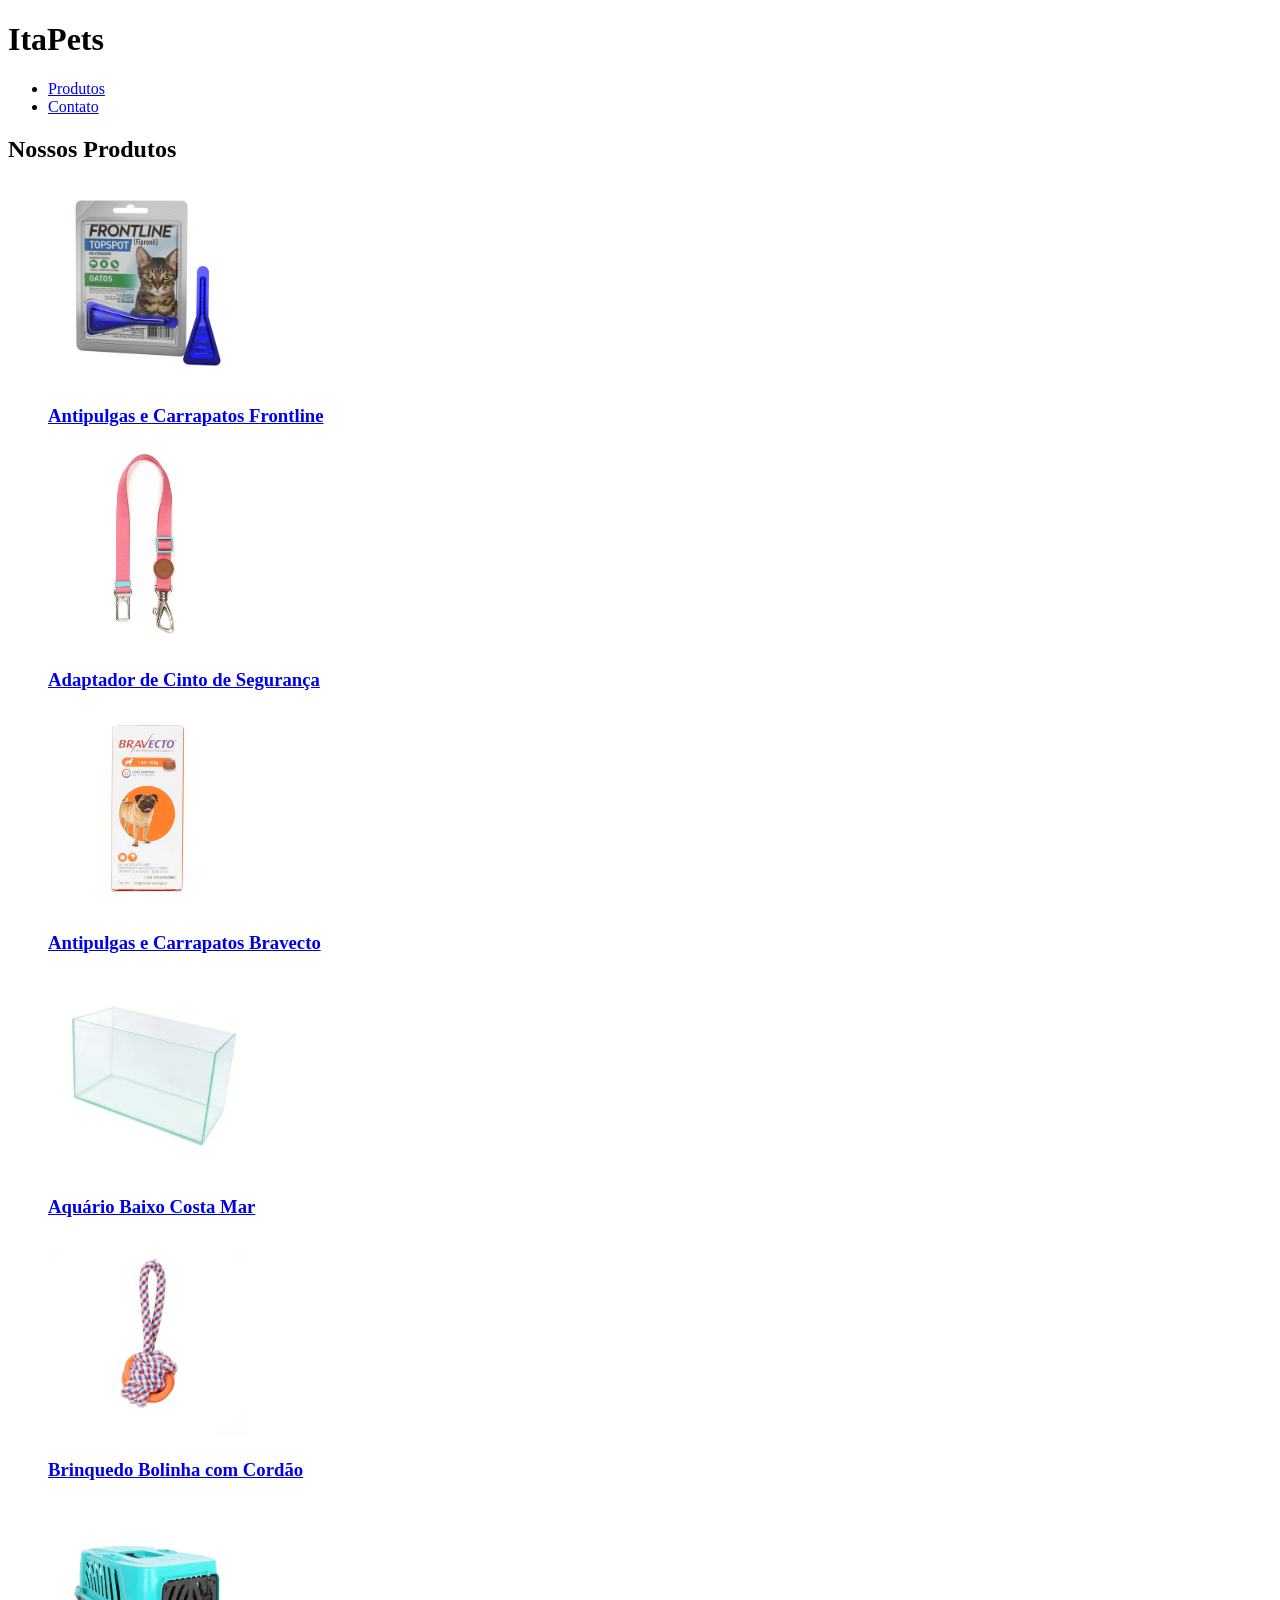
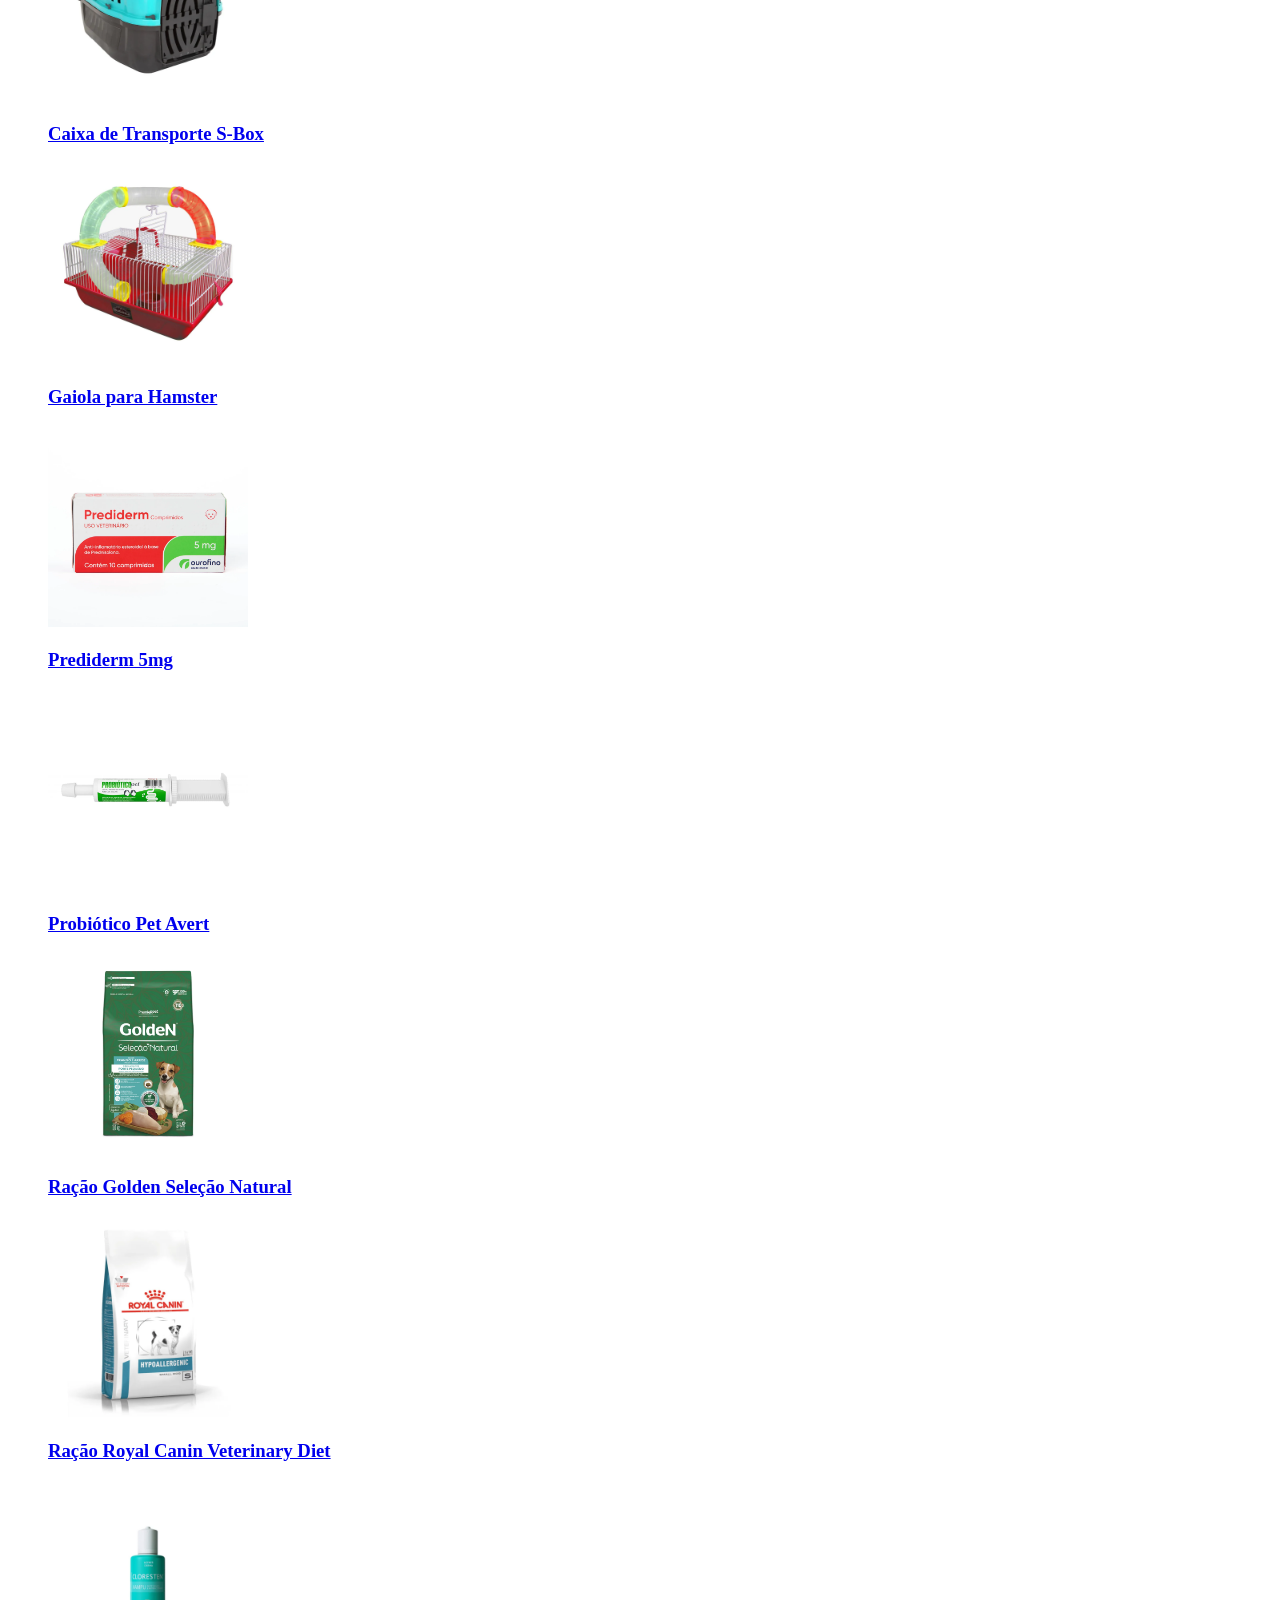
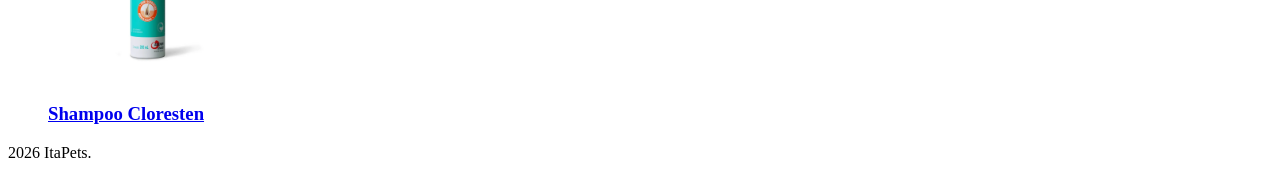
==== commit d839fc4b: "Aplicação das correções sugeridas por Dósea." ====
--- a/index.html
+++ b/index.html
@@ -35,7 +35,6 @@
             </figcaption>
           </figure>
         </a>
-        <p><strong>R$ 89,90</strong></p>
       </article>
 
       <article>
@@ -52,7 +51,6 @@
             </figcaption>
           </figure>
         </a>
-        <p><strong>R$ 129,90</strong></p>
       </article>
 
       <article>
@@ -69,7 +67,6 @@
             </figcaption>
           </figure>
         </a>
-        <p><strong>R$ 34,90</strong></p>
       </article>
 
       <article>
@@ -86,7 +83,6 @@
             </figcaption>
           </figure>
         </a>
-        <p><strong>R$ 29,90</strong></p>
       </article>
 
       <article>
@@ -103,7 +99,6 @@
             </figcaption>
           </figure>
         </a>
-        <p><strong>R$ 29,90</strong></p>
       </article>
 
       <article>
@@ -120,7 +115,6 @@
             </figcaption>
           </figure>
         </a>
-        <p><strong>R$ 29,90</strong></p>
       </article>
 
       <article>
@@ -137,7 +131,6 @@
             </figcaption>
           </figure>
         </a>
-        <p><strong>R$ 29,90</strong></p>
       </article>
 
       <article>
@@ -154,7 +147,6 @@
             </figcaption>
           </figure>
         </a>
-        <p><strong>R$ 29,90</strong></p>
       </article>
 
       <article>
@@ -171,7 +163,6 @@
             </figcaption>
           </figure>
         </a>
-        <p><strong>R$ 29,90</strong></p>
       </article>
 
       <article>
@@ -188,7 +179,6 @@
             </figcaption>
           </figure>
         </a>
-        <p><strong>R$ 29,90</strong></p>
       </article>
 
       <article>
@@ -205,7 +195,6 @@
             </figcaption>
           </figure>
         </a>
-        <p><strong>R$ 29,90</strong></p>
       </article>
 
       <article>
@@ -222,14 +211,11 @@
             </figcaption>
           </figure>
         </a>
-        <p><strong>R$ 29,90</strong></p>
       </article>
     </main>
 
-    <hr />
-
     <footer>
-      <p>2026 ItaPets.</p>
+      2026 ItaPets.
     </footer>
   </body>
-</html>
+</html>
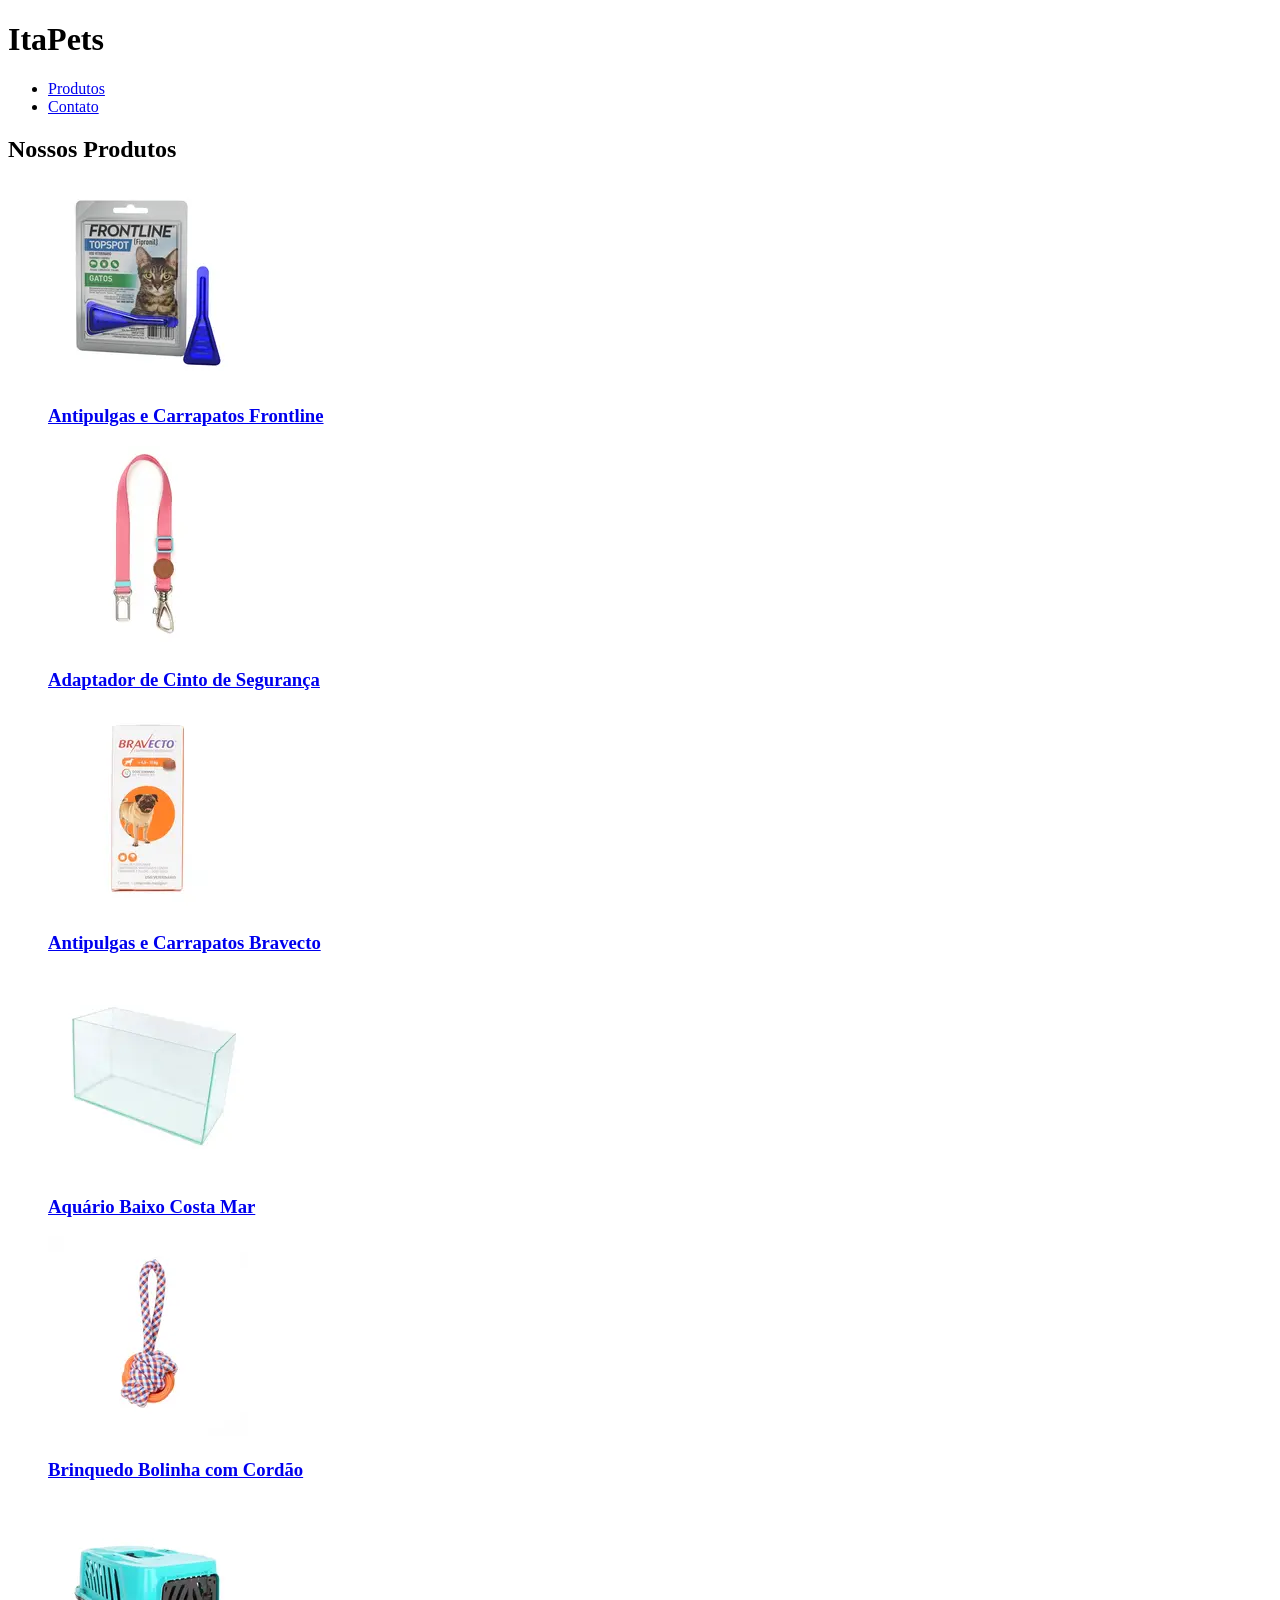
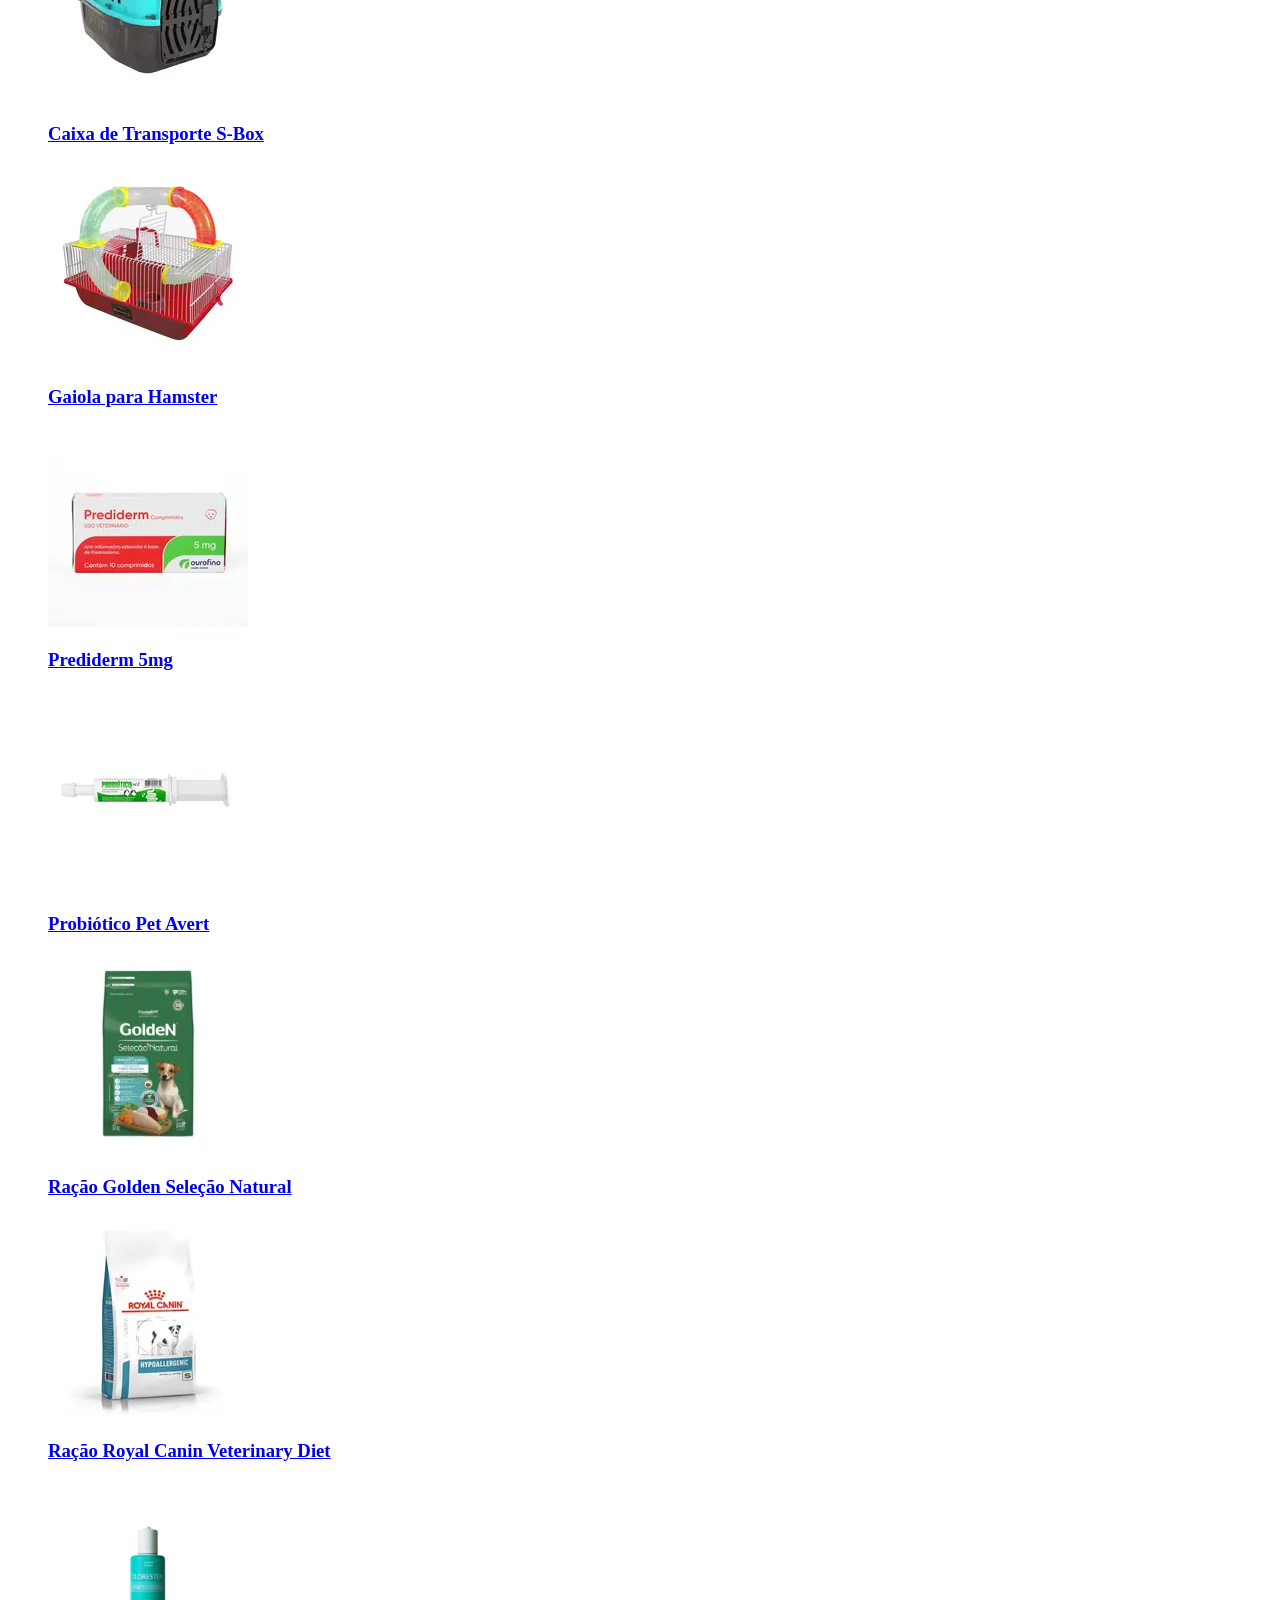
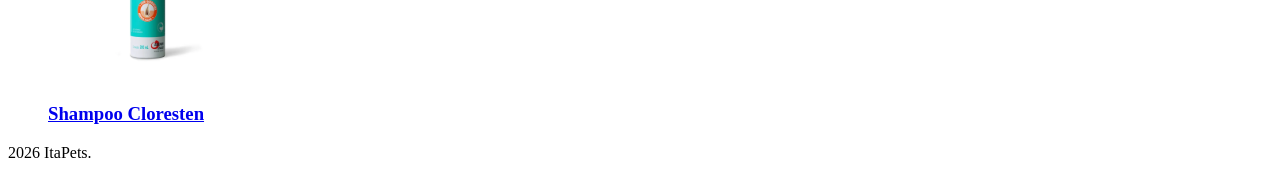
==== commit d7d58bf9: "Redimensionamento das imagens e validação do html com W3C validator." ====
--- a/index.html
+++ b/index.html
@@ -1,9 +1,9 @@
-<!doctype html>
+<!DOCTYPE html>
 <html lang="pt-br">
   <head>
-    <meta charset="UTF-8" />
-    <meta name="viewport" content="width=device-width, initial-scale=1.0" />
-    <link rel="stylesheet" type="text/css" href="css/style.css" />
+    <meta charset="UTF-8">
+    <meta name="viewport" content="width=device-width, initial-scale=1.0">
+    <link rel="stylesheet" type="text/css" href="css/style.css">
     <title>ItaPets - Produtos para Pets</title>
   </head>
 
@@ -24,12 +24,7 @@
       <article>
         <a href="produtos/antipulgas-frontline.html">
           <figure>
-            <img
-              src="img/antipulgas-frontline.webp"
-              alt="Embalagem de antipulgas e carrapatos Frontline para gatos"
-              width="200"
-              height="200"
-            />
+            <img src="img/antipulgas-frontline.webp" alt="Embalagem de antipulgas e carrapatos Frontline para gatos" width="200" height="200">
             <figcaption>
               <h3>Antipulgas e Carrapatos Frontline</h3>
             </figcaption>
@@ -41,11 +36,7 @@
         <a href="produtos/adaptador-cinto-seguranca.html">
           <figure>
             <img
-              src="img/adaptador-cinto-seguranca.webp"
-              alt="Adaptador de cinto de segurança para pets"
-              width="200"
-              height="200"
-            />
+              src="img/adaptador-cinto-seguranca.webp" alt="Adaptador de cinto de segurança para pets" width="200" height="200">
             <figcaption>
               <h3>Adaptador de Cinto de Segurança</h3>
             </figcaption>
@@ -57,11 +48,7 @@
         <a href="produtos/antipulgas-bravecto.html">
           <figure>
             <img
-              src="img/antipulgas-bravecto.webp"
-              alt="Comprimido antipulgas e carrapatos Bravecto para cães"
-              width="200"
-              height="200"
-            />
+              src="img/antipulgas-bravecto.webp" alt="Comprimido antipulgas e carrapatos Bravecto para cães" width="200" height="200">
             <figcaption>
               <h3>Antipulgas e Carrapatos Bravecto</h3>
             </figcaption>
@@ -72,12 +59,7 @@
       <article>
         <a href="produtos/aquario-baixo-costa-mar.html">
           <figure>
-            <img
-              src="img/aquario-baixo-costa-mar.webp"
-              alt="Aquário baixo de vidro Costa Mar"
-              width="200"
-              height="200"
-            />
+            <img src="img/aquario-baixo-costa-mar.webp" alt="Aquário baixo de vidro Costa Mar" width="200" height="200">
             <figcaption>
               <h3>Aquário Baixo Costa Mar</h3>
             </figcaption>
@@ -88,12 +70,7 @@
       <article>
         <a href="produtos/brinquedo-bolinha-cordao.html">
           <figure>
-            <img
-              src="img/brinquedo-bolinha-cordao.webp"
-              alt="Brinquedo bolinha com cordão trançado para cães"
-              width="200"
-              height="200"
-            />
+            <img src="img/brinquedo-bolinha-cordao.webp" alt="Brinquedo bolinha com cordão trançado para cães" width="200" height="200">
             <figcaption>
               <h3>Brinquedo Bolinha com Cordão</h3>
             </figcaption>
@@ -105,11 +82,7 @@
         <a href="produtos/caixa-transporte-sbox.html">
           <figure>
             <img
-              src="img/caixa-transporte-sbox.webp"
-              alt="Caixa de transporte azul para pets, tamanho n2"
-              width="200"
-              height="200"
-            />
+              src="img/caixa-transporte-sbox.webp" alt="Caixa de transporte azul para pets, tamanho n2" width="200" height="200">
             <figcaption>
               <h3>Caixa de Transporte S-Box</h3>
             </figcaption>
@@ -120,12 +93,7 @@
       <article>
         <a href="produtos/gaiola-hamster.html">
           <figure>
-            <img
-              src="img/gaiola-hamster.webp"
-              alt="Gaiola para hamster com tubos"
-              width="200"
-              height="200"
-            />
+            <img src="img/gaiola-hamster.webp" alt="Gaiola para hamster com tubos" width="200" height="200">
             <figcaption>
               <h3>Gaiola para Hamster</h3>
             </figcaption>
@@ -137,11 +105,7 @@
         <a href="produtos/prediderm-5mg.html">
           <figure>
             <img
-              src="img/prediderm-5mg.webp"
-              alt="Anti-inflamatório em gel Prediderm 5mg para cães"
-              width="200"
-              height="200"
-            />
+              src="img/prediderm-5mg.webp" alt="Anti-inflamatório em gel Prediderm 5mg para cães" width="200" height="200">
             <figcaption>
               <h3>Prediderm 5mg</h3>
             </figcaption>
@@ -153,11 +117,7 @@
         <a href="produtos/probiotico-pet-avert.html">
           <figure>
             <img
-              src="img/probiotico-pet-avert.webp"
-              alt="Probiótico em seringa para cães e gatos Avert"
-              width="200"
-              height="200"
-            />
+              src="img/probiotico-pet-avert.webp" alt="Probiótico em seringa para cães e gatos Avert" width="200" height="200">
             <figcaption>
               <h3>Probiótico Pet Avert</h3>
             </figcaption>
@@ -169,11 +129,7 @@
         <a href="produtos/racao-golden-selecao-natural.html">
           <figure>
             <img
-              src="img/racao-golden-selecao-natural.webp"
-              alt="Pacote de ração Golden Seleção Natural para cães"
-              width="200"
-              height="200"
-            />
+              src="img/racao-golden-selecao-natural.webp" alt="Pacote de ração Golden Seleção Natural para cães" width="200" height="200">
             <figcaption>
               <h3>Ração Golden Seleção Natural</h3>
             </figcaption>
@@ -185,11 +141,7 @@
         <a href="produtos/racao-royal-canin-veterinary.html">
           <figure>
             <img
-              src="img/racao-royal-canin-veterinary.webp"
-              alt="Pacote de ração veterinária hipoalergênica Royal Canin"
-              width="200"
-              height="200"
-            />
+              src="img/racao-royal-canin-veterinary.webp" alt="Pacote de ração veterinária hipoalergênica Royal Canin" width="200" height="200">
             <figcaption>
               <h3>Ração Royal Canin Veterinary Diet</h3>
             </figcaption>
@@ -200,12 +152,7 @@
       <article>
         <a href="produtos/shampoo-cloresten.html">
           <figure>
-            <img
-              src="img/shampoo-cloresten.webp"
-              alt="Frasco de shampoo antifúngico e bacteriano Cloresten"
-              width="200"
-              height="200"
-            />
+            <img src="img/shampoo-cloresten.webp" alt="Frasco de shampoo antifúngico e bacteriano Cloresten" width="200" height="200">
             <figcaption>
               <h3>Shampoo Cloresten</h3>
             </figcaption>
@@ -214,8 +161,6 @@
       </article>
     </main>
 
-    <footer>
-      2026 ItaPets.
-    </footer>
+    <footer>2026 ItaPets.</footer>
   </body>
-</html>+</html>
